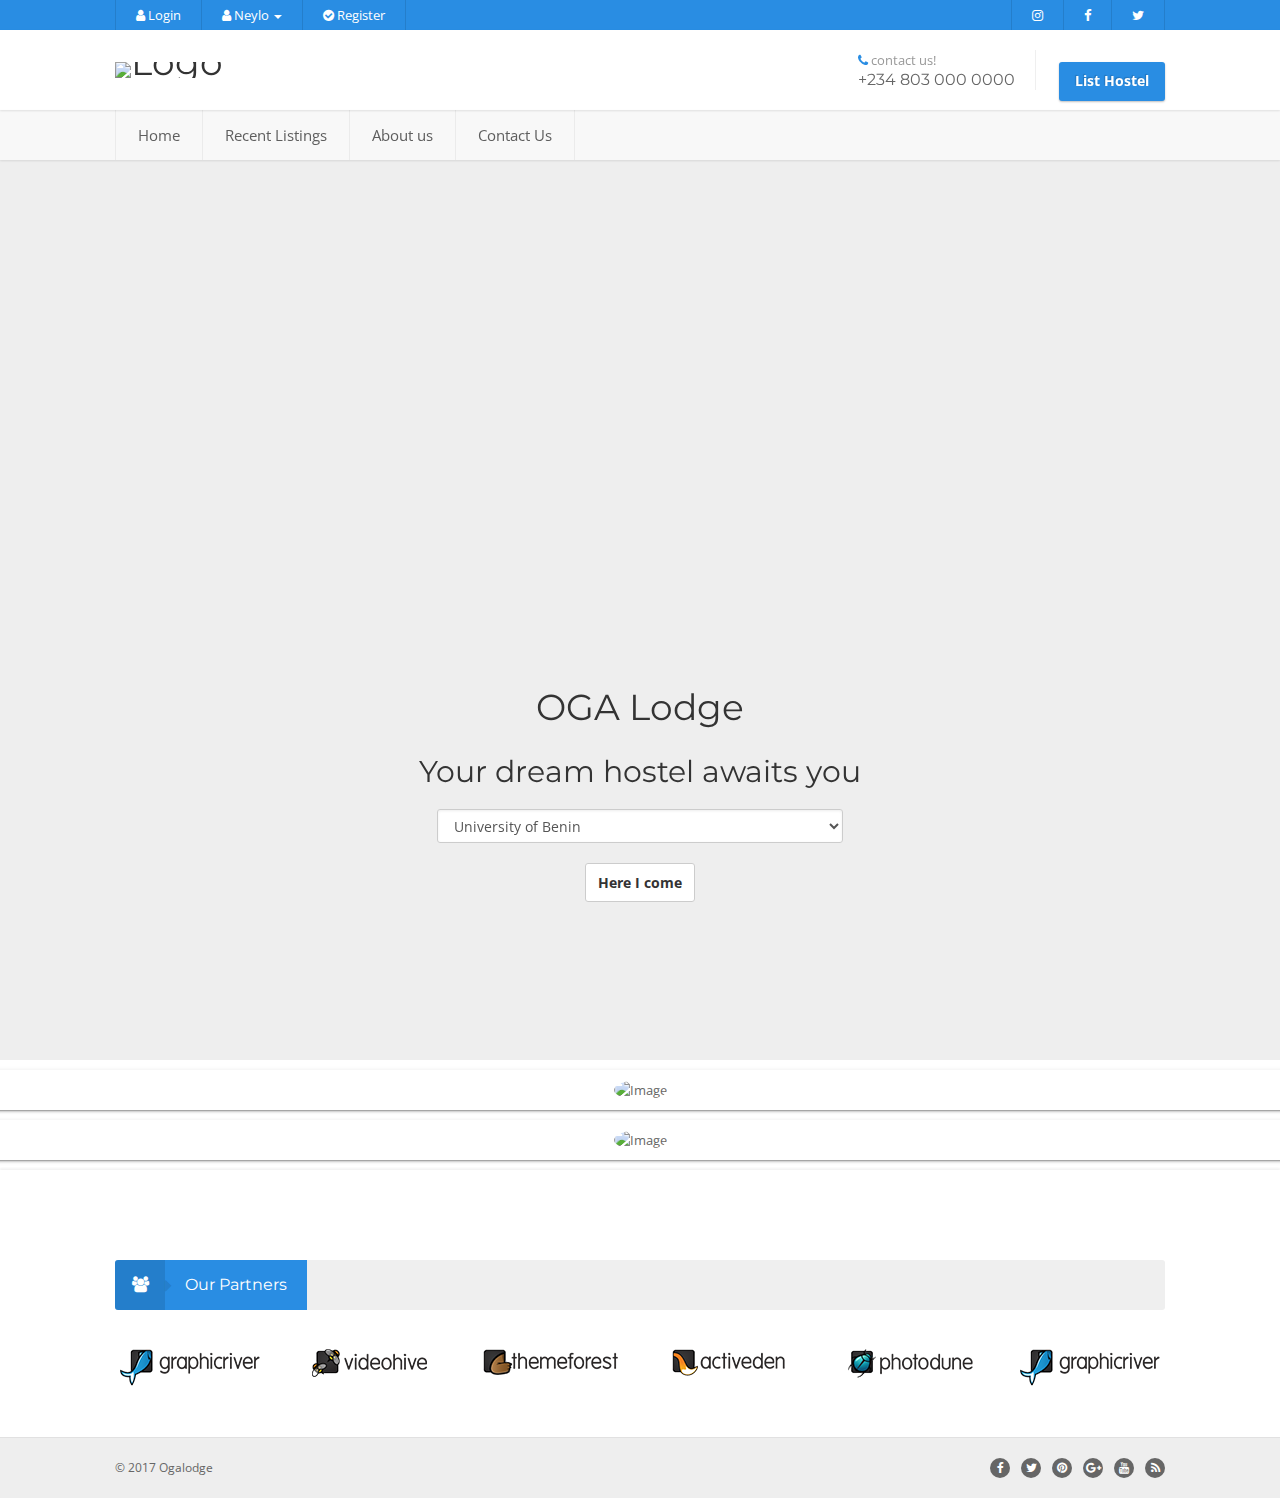
==== home.html @ 39e8afb2 "first commit, not complete pages" ====
<!DOCTYPE HTML>
<html class="no-js">

<head>
    <!-- Basic Page Needs
    ================================================== -->
    <meta http-equiv="Content-Type" content="text/html; charset=utf-8">
    <title>OgaLodge - a life of comfort awaits you</title>
    <meta name="description" content="ogalodge">
    <meta name="keywords" content="hostel,rent, accommodation,house,real estate">
    <meta name="author" content="Afrivelle technologies www.afrivelle.com">
    <!-- Mobile Specific Metas
    ================================================== -->
    <meta name="viewport" content="width=device-width, user-scalable=no, initial-scale=1.0, minimum-scale=1.0, maximum-scale=1.0">
    <meta name="format-detection" content="telephone=no">
    <!-- CSS
    ================================================== -->
    <link href="css/bootstrap.css" rel="stylesheet" type="text/css">
    <link href="css/style.css" rel="stylesheet" type="text/css">
    <link href="plugins/prettyphoto/css/prettyPhoto.css" rel="stylesheet" type="text/css">
    <link href="plugins/owl-carousel/css/owl.carousel.css" rel="stylesheet" type="text/css">
    <link href="plugins/owl-carousel/css/owl.theme.css" rel="stylesheet" type="text/css">
    <!--[if lte IE 9]><link rel="stylesheet" type="text/css" href="css/ie.css" media="screen" /><![endif]-->
    <!-- Color Style -->
    <link href="css/maincolor.css" rel="stylesheet" type="text/css">
    <!-- SCRIPTS
    ================================================== -->
    <script src="js/modernizr.js"></script>
    <!-- Modernizr -->
</head>

<body class="home">
    <!--[if lt IE 7]>
	<p class="chromeframe">You are using an outdated browser. <a href="http://browsehappy.com/">Upgrade your browser today</a> or <a href="http://www.google.com/chromeframe/?redirect=true">install Google Chrome Frame</a> to better experience this site.</p>
<![endif]-->
    <div class="body">
        <!-- Start Site Header -->
        <header class="site-header">
            <div class="top-header hidden-xs">
                <div class="container">
                    <div class="row">
                        <div class="col-md-4 col-sm-6">
                            <ul class="horiz-nav pull-left">
                                <li class="">
                                    <a data-toggle="modal" href="#login"> <i class="fa fa-user"></i> Login</a>
                                </li>
                                <li class="dropdown"><a data-toggle="dropdown"><i class="fa fa-user"></i> Neylo <b class="caret"></b></a>
                                    <ul class="dropdown-menu">
                                        <li><a href="my-properties.html">My Hostels</a></li>
                                        <li><a href="submit.html">Add a Hostel</a></li>
                                        <li><a href="edit-agent-profile.html">My Profile</a></li>
                                    </ul>
                                </li>
                                <li><a data-toggle="modal" href="#signup"><i class="fa fa-check-circle"></i> Register</a></li>
                            </ul>
                        </div>
                        <div class="col-md-8 col-sm-6">
                            <ul class="horiz-nav pull-right">
                                <li><a href="#" target="_blank"><i class="fa fa-instagram"></i></a></li>
                                <li><a href="#" target="_blank"><i class="fa fa-facebook"></i></a></li>
                                <li><a href="#" target="_blank"><i class="fa fa-twitter"></i></a></li>
                            </ul>
                        </div>
                    </div>
                </div>
            </div>
            <div class="middle-header">
                <div class="container">
                    <div class="row">
                        <div class="col-md-4 col-sm-8 col-xs-8">
                            <h1 class="logo">
                                <a href="index.html"><img src="images/ovielogo.jpg" height="12px" width="141" alt="Logo"></a>
                            </h1>
                        </div>
                        <div class="col-md-8 col-sm-4 col-xs-4">
                            <div class="contact-info-blocks hidden-sm hidden-xs">
                                <div>
                                    <i class="fa fa-phone"></i> contact us!
                                    <span>+234 803 000 0000</span>
                                </div>
                                <div>
                                    <button type="button" class="btn btn-lg btn-primary">List Hostel</button>
                                </div>

                            </div>
                            <a href="#" class="visible-sm visible-xs menu-toggle"><i class="fa fa-bars"></i></a>
                        </div>
                    </div>
                </div>
            </div>
            <div class="main-menu-wrapper">
                <div class="container">
                    <div class="row">
                        <div class="col-md-12">
                            <nav class="navigation">
                                <ul class="sf-menu">

                                    <li><a href="#">Home</a></li>
                                    <li><a href="all-hostel.html">Recent Listings</a></li>
                                    <li><a href="#">About us</a></li>
                                    <li><a href="#">Contact Us</a></li>
                                </ul>
                            </nav>
                        </div>
                    </div>
                </div>
            </div>
        </header>
        <!-- End Site Header -->
        <!-- Site Showcase -->
        <div class="site-showcase">
            <div class="slider-mask overlay-transparent"></div>
            <!-- Start Hero Slider -->
            <div class="hero-slider flexslider clearfix" data-autoplay="yes" data-pagination="no" data-arrows="yes" data-style="fade" data-pause="yes">
                <ul class="slides">
                    <li class=" parallax" style="background-image:url(https://picsum.photos/1200/500/?random);">
                    </li>
                    <li class="parallax" style="background-image:url(https://picsum.photos/1200/500?image=979);">

                    </li>
                    <li class="parallax" style="background-image:url(https://picsum.photos/1200/500/?image=1005);">

                    </li>
                    <li class="parallax" style="background-image:url(https://picsum.photos/1200/500/?image=998);">

                    </li>
                </ul>
            </div>
            <!-- End Hero Slider -->
            <!-- Site Search Module -->

        </div>
        <div class="site-showcase">
            <div class="slider-mask overlay-transparent"></div>
            <!-- Start Hero Slider -->
            <div class="hero-slider flexslider clearfix" data-autoplay="yes" data-pagination="no" data-arrows="yes" data-style="fade" data-pause="yes">
                <ul class="slides">
                    <li class=" parallax" style="background-image:url(https://picsum.photos/1200/500/?image=990);">

                        <div class="onimage">
                            <div class="">
                                <h1>OGA Lodge</h1>
                                <h2>Your dream hostel awaits you</h2>
                                <div class="row">
                                    <div class="col-md-offset-4 col-md-4">
                                        <select name="" id="" class="form-control" required="required">
                                            <option value="">University of Benin</option>
                                        </select>
                                        <button type="button" class="btn btn-default">Here I come</button>
                                    </div>
                                </div>
                            </div>
                        </div>
                    </li>

                </ul>
            </div>

            <div>


                <style>
                    
                    .image-container {
  
  display: flex;
  justify-content: center;
  margin: 10px;
  padding: 10px;
  /* Material design properties */
  background: #fff;
  box-shadow: 0 2px 2px 0 rgba(0, 0, 0, 0.14), 0 3px 1px -2px rgba(0, 0, 0, 0.2), 0 1px 5px 0 rgba(0, 0, 0, 0.12);
}


                    </style>


                <div class="row">
                    <div class="com-md-12" >
                        
                                <div class=" image-container">
                                        <img src="https://picsum.photos/300" class="img-responsive img-circle" alt="Image">
                                </div>
                                <div class=" image-container">
                                        <img src="https://picsum.photos/300" class="img-responsive img-circle" alt="Image">
                                </div>
                                
                       
                        
                            
                            
                    </div>
                </div> 

            </div>

        </div>
        <!-- Start Content -->
        <div class="main" role="main">
            <div id="content" class="content full">

                
                <div class="spacer-40"></div>
                
                <div class="container">
                    <div class="block-heading">
                        <h4><span class="heading-icon"><i class="fa fa-group"></i></span>Our Partners</h4>

                    </div>
                    <div class="row">
                        <ul class="owl-carousel" id="clients-slider" data-columns="6" data-autoplay="yes" data-pagination="no" data-arrows="no" data-single-item="no" data-items-desktop="6" data-items-desktop-small="4" data-items-mobile="2" data-items-tablet="4">
                            <li class="item">
                                <a href="#"><img src="images/partner-1.png" alt=""></a>
                            </li>
                            <li class="item">
                                <a href="#"><img src="images/partner-2.png" alt=""></a>
                            </li>
                            <li class="item">
                                <a href="#"><img src="images/partner-3.png" alt=""></a>
                            </li>
                            <li class="item">
                                <a href="#"><img src="images/partner-4.png" alt=""></a>
                            </li>
                            <li class="item">
                                <a href="#"><img src="images/partner-5.png" alt=""></a>
                            </li>
                            <li class="item">
                                <a href="#"><img src="images/partner-1.png" alt=""></a>
                            </li>
                            <li class="item">
                                <a href="#"><img src="images/partner-2.png" alt=""></a>
                            </li>
                            <li class="item">
                                <a href="#"><img src="images/partner-3.png" alt=""></a>
                            </li>
                            <li class="item">
                                <a href="#"><img src="images/partner-4.png" alt=""></a>
                            </li>
                            <li class="item">
                                <a href="#"><img src="images/partner-5.png" alt=""></a>
                            </li>
                        </ul>
                    </div>
                </div>
            </div>
        </div>

        <style>
            .modal-setup {
                margin-top: 15%;
            }
            
            @media screen and (min-width: 768px) {
                .custom-class {
                    width: 30%;
                    /* either % (e.g. 60%) or px (400px) */
                }
            }
        </style>

        <div class="modal fade modal-setup" id="login">
            <div class="modal-dialog custom-class">
                <div class="modal-content">
                    <div class="modal-header">
                        <button type="button" class="close" data-dismiss="modal" aria-hidden="true">&times;</button>
                        <h4 class="modal-title text-center">Login</h4>
                    </div>
                    <div class="modal-body">
                        <form>
                            <div class="input-group">
                                <span class="input-group-addon"><i class="fa fa-user"></i></span>
                                <input type="email" class="form-control" placeholder="Email">
                            </div>
                            <br>
                            <div class="input-group">
                                <span class="input-group-addon"><i class="fa fa-lock"></i></span>
                                <input type="password" class="form-control" placeholder="Password">
                            </div>
                            <br>
                            <button type="submit" class="btn btn-primary form-control">Login Now</button>
                        </form>
                    </div>

                </div>
            </div>
        </div>

        <div class="modal fade modal-setup" id="signup">
            <div class="modal-dialog custom-class">
                <div class="modal-content">
                    <div class="modal-header">
                        <button type="button" class="close" data-dismiss="modal" aria-hidden="true">&times;</button>
                        <h4 class="modal-title text-center">Register</h4>
                    </div>
                    <div class="modal-body">
                        <form>
                            <div class="input-group">
                                <span class="input-group-addon"><i class="fa fa-user"></i></span>
                                <input type="text" class="form-control" placeholder="Full Name">
                            </div>
                            <br>
                            <div class="input-group">
                                <span class="input-group-addon"><i class="fa fa-mail-forward"></i></span>
                                <input type="email" class="form-control" placeholder="Email">
                            </div>
                            <br>
                            <div class="input-group">
                                <span class="input-group-addon"><i class="fa fa-phone"></i></span>
                                <input type="number" class="form-control" placeholder="Phone number">
                            </div>
                            <br>
                            <div class="input-group">
                                <span class="input-group-addon"><i class="fa fa-lock"></i></span>
                                <input type="password" class="form-control" placeholder="Password">
                            </div>
                            <br>
                            <button type="submit" class="btn btn-primary form-control">Register</button>
                        </form>
                    </div>

                </div>
            </div>
        </div>
        <footer class="site-footer-bottom">
            <div class="container">
                <div class="row">
                    <div class="copyrights-col-left col-md-6 col-sm-6">
                        <p>&copy; 2017 Ogalodge</p>
                    </div>
                    <div class="copyrights-col-right col-md-6 col-sm-6">
                        <div class="social-icons">
                            <a href="https://www.facebook.com/" target="_blank"><i class="fa fa-facebook"></i></a>
                            <a href="https://twitter.com/" target="_blank"><i class="fa fa-twitter"></i></a>
                            <a href="http://www.pinterest.com/" target="_blank"><i class="fa fa-pinterest"></i></a>
                            <a href="https://plus.google.com/" target="_blank"><i class="fa fa-google-plus"></i></a>
                            <a href="http://www.pinterest.com/" target="_blank"><i class="fa fa-youtube"></i></a>
                            <a href="#"><i class="fa fa-rss"></i></a>
                        </div>
                    </div>
                </div>
            </div>
        </footer>
        <!-- End Site Footer -->
        <a id="back-to-top"><i class="fa fa-angle-double-up"></i></a>
    </div>
    <script src="js/jquery-2.0.0.min.js"></script>
    <!-- Jquery Library Call -->
    <script src="plugins/prettyphoto/js/prettyphoto.js"></script>
    <!-- PrettyPhoto Plugin -->
    <script src="plugins/owl-carousel/js/owl.carousel.min.js"></script>
    <!-- Owl Carousel -->
    <script src="plugins/flexslider/js/jquery.flexslider.js"></script>
    <!-- FlexSlider -->
    <script src="js/helper-plugins.js"></script>
    <!-- Plugins -->
    <script src="js/bootstrap.js"></script>
    <!-- UI -->
    <script src="js/waypoints.js"></script>
    <!-- Waypoints -->
    <script src="js/init.js"></script>
    <!-- All Scripts -->
    <!--[if lte IE 9]><script src="js/script_ie.js"></script><![endif]-->
</body>

</html>
---- css/style.css ----
/* Stylesheets and Google fonts import */
@import url("font/css/font-awesome.css");
@import url("animations.css");
@import url(http://fonts.googleapis.com/css?family=Open+Sans:400,400italic,700,700italic);
@import url(http://fonts.googleapis.com/css?family=Montserrat:400,700);
/*  CSS definations for Real Spaces  */

/*-------------------------------------------------------------------------------------------*/
/* 0. RESET */
/*-------------------------------------------------------------------------------------------*/
html, body, div, span, applet, object, iframe, h1, h2, h3, h4, h5, h6, p, blockquote, pre, a, abbr, acronym, address, big, cite, code, del, dfn, em, img, ins, kbd, q, s, samp, small, strike, strong, sub, sup, tt, var, b, u, i, center, dl, dt, dd, ol, ul, li, fieldset, form, label, legend, table, caption, tbody, tfoot, thead, tr, th, td, article, aside, canvas, details, embed, figure, figcaption, footer, header, hgroup, menu, nav, output, ruby, section, summary, time, mark, audio, video {
	margin: 0;
	padding: 0;
	border: 0;
	font: inherit;
	font-size: 100%;
}
/* HTML5 display-role reset for older browsers */
article, aside, details, figcaption, figure, footer, header, hgroup, menu, nav, section {
	display: block;
}
body {
	line-height: 1;
}
ol, ul {
	list-style: none;
}
blockquote, q {
	quotes: none;
}
blockquote:before, blockquote:after, q:before, q:after {
	content: '';
	content: none;
}
table {
	border-spacing: 0;
	border-collapse: collapse;
}
* {
    -webkit-box-sizing: border-box;
    -moz-box-sizing: border-box;
    box-sizing: border-box;
	outline:none;
}
iframe{
	border:0;
}

/* ==================================================
   Basic Styles
================================================== */

html, body {
	height: 100%;
}

html, hmtl a{
	width:100%;
	font-size: 100%; 
	-webkit-text-size-adjust: 100%; 
	-ms-text-size-adjust: 100%;
}
a{
	color:#5e5e5e;
	text-decoration: underline;
	cursor: pointer;
	
	-webkit-transition: color 0.1s linear 0s;	
	   -moz-transition: color 0.1s linear 0s;
		 -o-transition: color 0.1s linear 0s;
		    transition: color 0.1s linear 0s;
}
a:hover{
	text-decoration:none;
}
a:hover,
a:active,
a:focus{
	outline: 0;
	color:#666666;
}
a img {
	border: none;
}
a > img {
	vertical-align: middle;	
}
.gray-bg{
	background:#bababa;
}
.gray-text{
	color:#bababa;
}
.lgray-bg{
	background:#f8f8f8;
}
.dgray-bg{
	background:#333333;
}
img {
	max-width: 100%;	
}
img, object, embed, audio, video {
	max-width: 100%;
}
img {
	height: auto;
}
strong, .strong {
  	font-weight: 700;
}
p {
	margin: 0 0 20px;
}
i, em, .italic{
	font-style:italic;
}
.uppercase{
	text-transform:uppercase;
}
.align-left{
	float:left;
	margin:0 25px 0 0px!important;
}
.align-right{
	float:right;
	margin:0 0 0 25px!important;
}
.text-align-left {
	text-align: left;
}
.text-align-center {
	text-align: center;
}
.text-align-right {
	text-align: right;	
}
.color-text {
    color: #ffffff;
}
.through{
	text-decoration:line-through;
}
.border-radius{
	-webkit-border-radius:100%;
	-moz-border-radius:100%;
	border-radius:100%;
}

/* ==================================================
   Typography
================================================== */

h1,
h2,
h3,
h4,
h5,
h6{
	margin:0 0 15px 0;
	color:#333333;
	font-weight:400;
	line-height:1.5em;
	font-family: 'Montserrat', sans-serif;
}
h1{
	font-size:36px;
}
h2{
	font-size:30px;
}
h3{
	font-size:24px;
}
h4{
	font-size:16px;
}
h5{
	font-size:16px;
	font-weight:700;
}
h6{
	font-size:12px;
}
h1.short, h2.short, h3.short, h4.short, h5.short, h6.short, p.short{
	margin-bottom:5px;
}
h1.spaced, h2.spaced, h3.spaced, h4.spaced, h5.spaced, h6.spaced {
    margin-top: 22px;
}
h1 a, h2 a, h3 a, h4 a, h5 a, h6 a{
	color:#333333;
	text-decoration:none;
}
.huge{
	font-size:10em;
}
blockquote{
	margin:30px 0;
	padding:0 0 0 30px;
	border-left:3px solid;
}
blockquote p{
	margin-bottom:0;
	white-space:normal;
	font-style:italic;
	font-size:20px;
	font-family: Georgia, serif;
}
blockquote cite{
	color:#ffffff;
}
blockquote cite:before{
	content:"- ";
}
p{
	font-size:13px;
	line-height:20px;
	margin:0 0 15px 0;
}
p.md{
	font-size:16px;
	line-height:22px;
}
p.lg{
	font-size:30px;
	line-height:1.2em;
}
.big{
	font-size:200%;
	line-height:1.5em;
}
.thin{
	font-weight:300;
}
p.drop-caps:first-child:first-letter {
    float: left;
    margin-top: 5px;
    margin-right: 5px;
    padding: 4px;
    font-size: 75px;
	font-family:Georgia, serif;
    line-height: 60px;
}
p.drop-caps.secondary:first-child:first-letter {
    margin-right: 10px;
    padding: 6px 12px;
    border-radius: 4px;
    color: rgb(255, 255, 255);
}
hr{
	display:block;
	clear:both;
	margin-top:20px;
	margin-bottom:20px;
	width:100%;
	height:1px;
	border:0;
	background:#eee;
}
hr.fw{
	display:block;
	clear:both;
	margin-top:0;
	margin-bottom:50px;
	width:100%;
	height:1px;
	border:0;
	background:#eee;
}
hr.sm{
	display:inline-block;
	margin:15px 0;
	width:40px;
	height:2px;
	border:0;
	background:#eee;
}
ul.checks, ul.angles, ul.carets, ul.chevrons{
	margin-bottom:15px;
}
ul.checks > li, ul.angles > li, ul.carets > li, ul.chevrons > li{
	margin:10px 0;
}
ul.checks > li > i, ul.angles > li > i, ul.carets > li > i, ul.chevrons > li > i{
	margin-right:2px;
}
ul.inline{
	margin:10px 0;
}
ul.inline > li{
	display:inline-block;
	margin-right:10px;
}
ul.inline > li i.fa{
	margin-right:2px;
}
ul.nav-list-primary > li a{
	display:block;
	padding:8px;
	border-bottom:1px solid #efefef;
	color:#666666;
	text-decoration:none;
}
ul.nav-list-primary > li a:hover{
	text-decoration:none;
}
ul.unordered{
	margin:10px 0 10px 20px;
	list-style-type:disc;
}
ol{
	margin:10px 0 10px 30px;
	list-style-type: decimal;
}
ul.unordered ul, ol ul{
	margin:10px 0 10px 20px;
}
ul.unordered ul{
	list-style-type:circle;
}
dl{
	margin:10px 0;
}
dl dt{
	font-weight:700;
}
address.ico i{
	display:inline-block;
	float: left;
	clear:both;
	padding-top: 3px;
}
address.ico p{
	margin:0;
	padding-bottom:10px;
}
address.ico span{
	display:inline-block;
	padding-left:20px;
}
.cursive{
	font-family: Georgia, serif;
	font-style:italic;
	text-transform:none;
	font-weight:400;
	letter-spacing:0;
}
label {
  display: inline-block;
  margin-bottom: 5px;
  font-weight: bold;
}
.form-control{
	margin-bottom:20px;
}

/* ==================================================
   Margin Bottom Sets
================================================== */

.margin-0{
	margin-bottom:0 !important;
}

.margin-10{
	margin-bottom:10px !important;
}

.margin-15{
	margin-bottom:15px !important;
}

.margin-20{
	margin-bottom:20px !important;
}

.margin-30{
	margin-bottom:30px !important;
}

.margin-40{
	margin-bottom:40px !important;
}

.margin-50{
	margin-bottom:50px !important;
}

.margin-60{
	margin-bottom:60px !important;
}

.margin-70{
	margin-bottom:70px !important;
}

.margin-80{
	margin-bottom:80px !important;
}
.push-top{
	margin-top:35px;
}

/* ==================================================
   Padding Sets
================================================== */
.padding-b0{
	padding-bottom:0!important;
}
.padding-tb20{
	padding-top:20px;
	padding-bottom:20px;
}
.padding-tb30{
	padding-top:30px;
	padding-bottom:30px;
}
.padding-tb45{
	padding-top:45px;
	padding-bottom:45px;
}
.padding-tb75{
	padding-top:75px;
	padding-bottom:75px;
}
.padding-tb100{
	padding-top:100px;
	padding-bottom:100px;
}
.padding-tb125{
	padding-top:125px;
	padding-bottom:125px;
}
.padding-as25{
	padding:25px;
}
/* ==================================================
   Spacers
================================================== */
.spacer-20{
	height:30px;
	clear:both;
	width:100%;
}
.spacer-30{
	height:30px;
	clear:both;
	width:100%;
}
.spacer-40{
	height:40px;
	clear:both;
	width:100%;
}
.spacer-50{
	height:50px;
	clear:both;
	width:100%;
}
.spacer-75{
	height:75px;
	clear:both;
	width:100%;
}
.spacer-100{
	height:100px;
	clear:both;
	width:100%;
}

/* ----------------------------------------------------------------------------------------- */
/* Multi purpose classes */
/* ----------------------------------------------------------------------------------------- */
.overlay-transparent{
	background:rgba(0,0,0,.6);
}
.btn{
	border-width: 0;
	text-shadow: -1px -1px 1px rgba(0, 0, 0, 0.18);
	box-shadow: 0px 1px 2px rgba(0, 0, 0, 0.25);
  	text-decoration:none;
	-webkit-transition:all 0.3s ease 0.2s;
	-moz-transition:all 0.3s ease 0.2s;
	-ms-transition:all 0.3s ease 0.2s;
	-o-transition:all 0.3s ease 0.2s;
	transition:all 0.3s ease 0.1s;
	-webkit-border-radius:3px;
	-moz-border-radius:3px;
	border-radius:3px;
}
.btn-default{
	border-width:1px;
	box-shadow:none;
	text-shadow:none;
}
.btn:hover, .btn:active, .btn:focus{
  opacity:.9
}
.social-icons a{
	margin:0 8px;
	text-decoration:none;
}
.next-prev-nav{
	display:inline-block;
}
.next-prev-nav a{
	display:inline-block;
	width:20px;
	height:20px;
	color:#fff;
	text-align:center;
	line-height:20px;
	text-decoration:none;
}
.next-prev-nav a:hover{
	color:#fff;
}
.meta-data{
	display:block;
	margin-bottom:10px;
	font-size:12px;
	font-style:italic;
	color:#999999;
	padding:0!important;
	border-bottom-width:3px!important;
	-webkit-border-radius:3px;
	border-radius:3px;
}
.meta-data a{
	color:#666666;
}
.meta-data a i{
	color:#999999;
}
.meta-data a:hover{
	text-decoration:none;
}
.meta-data > span{
	display:inline-block;
	padding:10px 20px;
	border-right:1px solid #efefef;
}
.meta-data i{
	margin-right:4px;
}
.meta-data > span:last-child{
	border-right:0;
}
.isotope, .isotope .isotope-item {
	-webkit-transition-duration: 0.8s;
	-moz-transition-duration: 0.8s;
	-ms-transition-duration: 0.8s;
	-o-transition-duration: 0.8s;
	transition-duration: 0.8s;
}
.isotope {
	-webkit-transition-property: height, width;
	-moz-transition-property: height, width;
	-ms-transition-property: height, width;
	-o-transition-property: height, width;
	transition-property: height, width;
}
.isotope .isotope-item {
	-webkit-transition-property: -webkit-transform, opacity;
	-moz-transition-property: -moz-transform, opacity;
	-ms-transition-property: -ms-transform, opacity;
	-o-transition-property: -o-transform, opacity;
	transition-property: transform, opacity;
}
.isotope.no-transition, .isotope.no-transition .isotope-item, .isotope .isotope-item.no-transition {
	-webkit-transition-duration: 0s;
	-moz-transition-duration: 0s;
	-ms-transition-duration: 0s;
	-o-transition-duration: 0s;
	transition-duration: 0s;
}
.media-box{
	position:relative;
	display:block;
	max-width:100%;
}
.media-box .zoom, .media-box .expand{
	position:absolute;
	width:100%;
	height:100%;
	text-align:center;
	color:#ffffff!important;
	font-size:1.5em;
	z-index:999;
	left:0;
	top:0;
	margin:0;
	background-color:rgba(0,0,0,.5);
	opacity:0;
	-webkit-transition:all 0.3s ease 0.2s;
	-moz-transition:all 0.3s ease 0.2s;
	-ms-transition:all 0.3s ease 0.2s;
	-o-transition:all 0.3s ease 0.2s;
	transition:all 0.3s ease 0.1s;
}
.img-thumbnail img:hover, .img-thumbnail:hover{
	opacity:.9
}
.media-box:hover .zoom, .media-box:hover .expand{
	opacity:1;
	-webkit-transition: opacity .3s .2s;
	-moz-transition: opacity .3s .2s;
	-ms-transition: opacity .3s .2s;
	-o-transition: opacity .3s .2s;
	transition: opacity .3s .2s;
}
.selectpicker{
	font-weight:400;
	padding-top:5px;
	padding-bottom:5px;
}
.input-lg .selectpicker{
	padding-top:12px;
	padding-bottom:11px;
}
.bootstrap-select.form-control{
	margin-bottom:20px!important;
}
.bootstrap-select.margin-0{
	margin-bottom:0px!important;
}

/*-------------------------------------------------------------------------------------------*/
/* SITE STRUCTURE & APPEARANCE */
/*-------------------------------------------------------------------------------------------*/
body{
	background-color:#ffffff;
	color:#666666;
	font-size:13px;
	font-weight:400;
	font-family: 'Open Sans', sans-serif;
	line-height:20px;
	background-attachment:fixed;
}
body.boxed .body{
	position:relative;
	margin:25px auto;
	max-width:1080px;
	width:100%;
	height:auto;
	background-color:#ffffff;
	-webkit-box-shadow:0 0 2px rgba(0,0,0,.2);
	-moz-box-shadow:0 0 2px rgba(0,0,0,.2);
	box-shadow:0 0 2px rgba(0,0,0,.2);
}
@media (min-width: 1200px) {
body.boxed .body .site-header, body.boxed .body .main-menu-wrapper{
	max-width:100%;
	width:1080px;
}
}
.site-header{
	width:100%;
}
.top-header{
	height:30px;
}
.middle-header{
	height:80px;
	position:relative;
	z-index:8;
	-webkit-box-shadow:0 1px 2px rgba(0,0,0,.1);
	-moz-box-shadow:0 1px 2px rgba(0,0,0,.1);
	box-shadow:0 1px 2px rgba(0,0,0,.1);
}
.site-header h1.logo{
	position:relative;
	z-index:1300;
	display: table;
	margin:0;
	padding: 15px 0 0;
	height:65px;
	vertical-align: middle;
	line-height: 0;
}
.logo a{
	display:table-cell;
    vertical-align:middle;
	text-decoration:none;
}
.horiz-nav > li{
	float:left;
}
.horiz-nav > li > a{
	display:inline-block;
	padding:0 20px;
	line-height:30px;
	text-decoration:none;
	border-right:1px solid rgba(0,0,0,.1);
	color: #fff;
}
.horiz-nav > li > a:hover{
	background:rgba(0,0,0,.05)
}
.horiz-nav > li:first-child > a{
	border-left:1px solid rgba(0,0,0,.1);
}
.horiz-nav a{
	text-decoration:none;
}
.boxed .horiz-nav.pull-left li:first-child a{
	border-left:0;
}
.boxed .horiz-nav.pull-right li:last-child a{
	border-right:0;
}
.contact-info-blocks{
	text-align:right;
}
.contact-info-blocks > div{
	display:inline-block;
	margin:20px 0 0 0;
	padding:0 20px;
	border-right:1px solid #efefef;
	color:#999;
	text-align:left;
}
.contact-info-blocks > div:last-child{
	border-right:0;
	padding-right:0;
}
.contact-info-blocks > div > span{
	display:block;
	font-family: 'Montserrat', sans-serif;
	font-size:16px;
	color:#666;
}
.site-header .menu-toggle{
	font-size:18px;
	margin:30px 10px 0 0;
	float:right;
}
.site-header .menu-toggle:focus{
	outline:0;
}
.main-menu-wrapper{
	display:block;
	position:relative;
	background:#fff;
	z-index:6;
	width:100%;
	-webkit-box-shadow:0 1px 2px rgba(0,0,0,.1);
	-moz-box-shadow:0 1px 2px rgba(0,0,0,.1);
	box-shadow:0 1px 2px rgba(0,0,0,.1);
	background:#f8f8f8;
}
.navigation{
	height:50px;
	text-align:center;
}
.navigation > ul > li{
	float:left;
	font-size:15px;
	position:relative;
}
.navigation > ul > li i{
	font-size:11px;
	margin-left:5px;
}
.navigation > ul > li > a{
	padding:15px 22px;
	display:block;
	text-decoration:none;
	border-right:1px solid rgba(0,0,0,.05);
}
.navigation > ul > li:first-child > a{
	border-left:1px solid rgba(0,0,0,.05);
}
.navigation ul > li:hover > a, .navigation ul > li.current_menu_item > a{
	border-top-width:3px;
	border-top-style:solid;
	padding:12px 22px 15px 22px;
	background:#fff;
}
.navigation > ul > li ul{
	position:absolute;
	top:100%;
	left:0;
	z-index:999;
	display:none;
	min-width:100%;
	height:auto;
	background:#fff;
	text-align:left;
	box-shadow:0 2px 2px rgba(0,0,0,.3);
}
.navigation > ul > li > ul > li > ul > li:hover > ul a{
	background:#fff;
	border-bottom:1px solid #f8f7f3;
}
.navigation > ul > li > ul > li > ul > li > ul > li:hover > a{
	border-top:0!important;
	padding:10px 25px!important;
	color:#fff!important
}
.navigation > ul > li:hover ul{
	display:block;
}
.navigation > ul > li > ul li{
	line-height: normal;
	font-size:14px;
	position:relative;
}
.navigation > ul > li > ul li > a{
	display:block;
	padding:10px 25px;
	border-bottom:1px solid #f8f7f3;
	white-space:nowrap;
	text-decoration:none;
}
.navigation > ul > li > ul > li:hover > a, .navigation > ul > li > ul > li > ul > li:hover > a{
	text-decoration:none;
	padding:10px 25px;
	color:#ffffff;
	border-top:0;
}
.navigation > ul > li > ul li:last-child a{
	border-bottom:0;
}
.navigation > ul > li > ul li ul{
	left:100%!important;
	top:0;
	min-width: inherit;
	position:absolute;
	box-shadow:0 2px 2px rgba(0,0,0,.3);
}
.boxed .navigation > ul > li:first-child a{
	border-left:0;
}
.boxed .navigation > ul > li:last-child a{
	border-right:0;
}
.sticky-wrapper{
	max-height:50px;
}
.is-sticky .main-menu-wrapper{
	z-index:1000;
	min-height:50px;
	background-color:#ffffff;
	-webkit-box-shadow:0 1px 0 rgba(0,0,0,.1);
	-moz-box-shadow:0 1px 0 rgba(0,0,0,.1);
	box-shadow:0 1px 0 rgba(0,0,0,.1);
}
.is-sticky .navigation{
	background:none;
	-webkit-box-shadow:none;
	-moz-box-shadow:none;
	box-shadow:none;
}
/* Site Showcase */
.site-showcase{
	position:relative;
	z-index:4;
}
/* Hero Slider */
.flexslider {
	margin: 0;
	padding: 0;
	background:url(../images/loader.gif) no-repeat scroll center center;
}
.flexslider .slides > li {
	display: none;
	-webkit-backface-visibility: hidden;
}
.slides:after {
	content: ".";
	display: block;
	clear: both;
	visibility: hidden;
	line-height: 0;
	height: 0;
} 
html[xmlns] .slides {
	display: block;
} 
* html .slides {
	height: 1%;
}
.flexslider .slides {
	zoom: 1;
}  
.slider-mask{
	width:100%;
	height:450px;
	position:absolute;
	z-index:5;
	display:block;
	display:none;
}
.hero-slider{
	position:relative;
	top:0;
	left:0;
	z-index:2;
	height:450px;
	width:100%;
	overflow:hidden;
}
.hero-slider .flex-viewport{
	width:100%;
}
.hero-slider.flexslider > ul.slides{
	height:100%;
}
.hero-slider.flexslider ul.slides li{
	height:450px;
	width:100%;
	overflow:hidden;
	position:static;
	background-attachment:scroll!important
}

.onimage{
	
	margin:0 auto;
	margin-top:70px;
	text-align:center;
	padding-bottom: 80px;


	

}

.flex-caption{
	display:none;
	margin:0 auto;
	margin-top:110px;
	text-align:center;
	width:230px;
	background:#ffffff;
	border-top:3px solid rgba(0,0,0,.8);
	position:absolute;
	right:50%;
	margin-right:-500px;
	position:relative;
	-webkit-border-radius:3px;
	-moz-border-radius:3px;
	border-radius:3px;
}
.flex-caption strong.title{
	font-size:20px;
	display:block;
	font-weight:normal;
	padding:20px;
	padding-bottom:10px
}
.flex-caption strong.title em{
	font-style:italic;
	font-size:14px;
	font-weight:400;
	color:#999999;
}
.flex-caption .btn{
	-webkit-border-radius:0 0 3px 3px;
	-moz-border-radius:0 0 3px 3px;
	border-radius:0 0 3px 3px;
	margin-top:10px;
}
.flex-caption .fa-caret-down{
	color:#ffffff;
	position:absolute;
	left:-9px;
	top:0;
	font-size:30px;
}
.flex-caption .hero-agent-pic{
	border:3px solid #ffffff;
	border-radius:100%;
	width:80px;
	height:80px;
	position:absolute;
	left:-100px;
	top:-30px;
	z-index:2;
	-webkit-box-shadow:inset 0 0 8px rgba(0,0,0,.3), 0 0 3px rgba(0,0,0,.3);
	box-shadow:inset 0 0 8px rgba(0,0,0,.3), 0 0 3px rgba(0,0,0,.3);
}
.flex-caption .hero-agent-contact{
	position:absolute;
	left:-115px;
	top:20px;
	z-index:3;
	background:#f8f8f8;
	border:3px solid #ffffff;
	border-radius:100%;
	width:40px;
	height:40px;
	text-align:center;
	line-height:33px;
	-webkit-box-shadow:inset 0 0 1px rgba(0,0,0,.1), 0 0 3px rgba(0,0,0,.3);
	box-shadow:inset 0 0 1px rgba(0,0,0,.1), 0 0 3px rgba(0,0,0,.3);
}
.flex-caption .hero-agent-contact:hover{
	background:#efefef;
}
.flexslider .flex-control-nav{
	width:100%;
	text-align:center;
	position:absolute;
	z-index:111;
	left:0;
	bottom:10px;
	padding:0;
	margin:0;
}
.hero-slider.flexslider .flex-control-nav{
	bottom:-40px;
	-webkit-transition:all 0.3s ease 0.2s;
	-moz-transition:all 0.3s ease 0.2s;
	-ms-transition:all 0.3s ease 0.2s;
	-o-transition:all 0.3s ease 0.2s;
	transition:all 0.3s ease 0.1s;
}
.hero-slider.flexslider:hover .flex-control-nav{
	bottom:10px;
	-webkit-transition: bottom .3s .2s;
	-moz-transition: bottom .3s .2s;
	-ms-transition: bottom .3s .2s;
	-o-transition: bottom .3s .2s;
	transition: bottom .3s .2s;
}
.flexslider .flex-control-nav li{
	display:inline;
}
.flexslider .flex-control-nav a{
	width:25px;
	height:8px;
	background-color:#ffffff;
	display:inline-block;
	margin:0 6px;
	text-indent:-9999px;
	text-decoration:none;
}
.flexslider .flex-prev, .flexslider .flex-next{
	background:rgba(0,0,0,.6);
	color:#f8f7f3;
	display:block;
	margin-bottom:10px;
	position:absolute;
	top:50%;
	right:10px;
	font-size:14px;
	line-height:25px;
	width:25px;
	height:25px;
  	display: inline-block;
  	font-family: FontAwesome;
  	font-style: normal;
  	font-weight: normal;
  	-webkit-font-smoothing: antialiased;
  	-moz-osx-font-smoothing: grayscale;
  	text-decoration:none;
	display:none;
	text-align:center;
	border-radius:5px;
}
.flexslider .flex-prev{
	left:10px;
	right:auto;
}
.flexslider .flex-prev:before{
  content: "\f104";
}
.flexslider .flex-next:before{
  content: "\f105";
}
.hero-slider.flexslider .flex-prev, .hero-slider.flexslider .flex-next{
	width:40px;
	height:40px;
	right:-40px;
	-webkit-transition:all 0.3s ease 0.2s;
	-moz-transition:all 0.3s ease 0.2s;
	-ms-transition:all 0.3s ease 0.2s;
	-o-transition:all 0.3s ease 0.2s;
	transition:all 0.3s ease 0.1s;
	font-size:20px;
	line-height:40px;
	display:block;
	margin-top:-20px;
}
.flexslider:hover .flex-prev, .flexslider:hover .flex-next{
	display:block;
}
.hero-slider.flexslider .flex-prev{
	left:-40px;
}
.hero-slider.flexslider:hover .flex-prev{
	left:10px;
	-webkit-transition: left .3s .2s;
	-moz-transition: left .3s .2s;
	-ms-transition: left .3s .2s;
	-o-transition: left .3s .2s;
	transition: left .3s .2s;
}
.hero-slider.flexslider:hover .flex-next{
	right:10px;
	-webkit-transition: right .3s .2s;
	-moz-transition: right .3s .2s;
	-ms-transition: right .3s .2s;
	-o-transition: right .3s .2s;
	transition: right .3s .2s;
}
#gmap{
	height:550px;
	overflow:hidden;
  	position: relative;
}
#gmap.map-single-page{
	height:200px;
}
#gmap img {
  	max-width: none;
}
#gmap .map-property {
  	padding-bottom: 10px;
  	width: 310px;
}
#gmap .property-featured-image {
	margin-bottom:10px;
	margin-right:20px;
	float:left;
}
.site-search-module{
	position:absolute;
	z-index:8;
	height:190px;
	bottom:-107px;
	left:0;
	width: 100%;
}
.site-search-module-inside{
	padding:15px 15px 0;
	height:100px;
	background:#f8f8f8;
	border-top:3px solid rgba(0,0,0,.8);
	border-radius:15px 15px 0 0
}
.site-search-module-inside .btn{
	padding-top:14px;
	padding-bottom:12px;
}
.site-search-module-inside .selectpicker.btn{
	padding-top:12px;
}
#ads-trigger{
	display:inline-block;
	padding-top:11px;
	padding-bottom:11px;
}
.main{
	position:relative;
	background:#ffffff;
	-webkit-box-shadow:0 -2px 2px rgba(0,0,0,.05);
	-moz-box-shadow:0 -2px 2px rgba(0,0,0,.05);
	box-shadow:0 -2px 2px rgba(0,0,0,.05);
}
.home .main{
	z-index:5;
}
.content{
	padding:50px 0;
}
.featured-blocks{
	margin-bottom:10px;
}
.featured-block{
	position:relative;
	text-align:center;
}
.featured-block img{
	width:50%;
	display:inline-block;
	border-radius:100%;
	margin-bottom:10px;
}
.featured-block p{
	padding:0 10%;
	margin-bottom:0;
}
.property-block{
	border:1px solid #eee;
	-webkit-transition:all 0.3s ease 0.2s;
	-moz-transition:all 0.3s ease 0.2s;
	-ms-transition:all 0.3s ease 0.2s;
	-o-transition:all 0.3s ease 0.2s;
	transition:all 0.3s ease 0.1s;
	background:#ffffff;
}
.property-block:hover{
	-webkit-box-shadow: 0px 0px 12px rgba(0, 0, 0, 0.1);
	-moz-box-shadow: 0px 0px 12px rgba(0, 0, 0, 0.1);
	box-shadow: 0px 0px 12px rgba(0, 0, 0, 0.1);
}
.property-featured-image, .agent-featured-image{
	display:block;
	position:relative;
}
.property-featured-image img, .agent-featured-image img{
	min-width:100%;
}
.overlay{
	width:100%;
	height:100%;
	line-height:100%;
	position:absolute;
	left:0;
	top:0;
	color:#fff;
	font-size:24px;
	text-align:center;
	display:block;
	-webkit-transition:all 0.3s ease 0.2s;
	-moz-transition:all 0.3s ease 0.2s;
	-ms-transition:all 0.3s ease 0.2s;
	-o-transition:all 0.3s ease 0.2s;
	transition:all 0.3s ease 0.1s;
	opacity:0;
	background:rgba(0,0,0,.4);
}
.property-featured-image:hover .overlay, .agent-featured-image:hover .overlay{
	-webkit-transition: opacity .3s .2s;
	-moz-transition: opacity .3s .2s;
	-ms-transition: opacity .3s .2s;
	-o-transition: opacity .3s .2s;
	transition: opacity .3s .2s;
	opacity:1;
}
#featured-properties .overlay{
	line-height:160px!important;
}
.property-featured-image .images-count{
	position:absolute;
	bottom:0;
	right:0;
	z-index:9;
	color:#ffffff;
	background:rgba(0,0,0,.5);
	padding:5px 10px;
}
.property-featured-image .badges{
	position:absolute;
	z-index:0;
	left:10px;
	top:10px;
	-webkit-border-radius:100%;
	-moz-border-radius:100%;
	border-radius:100%;
	width:50px;
	height:50px;
	line-height:50px;
	text-align:center;
	background:#fff;
	font-weight:700;
}
.property-info, .agent-info{
	padding:15px;
	display:block;
	border-bottom:1px solid #efefef;
}
.property-amenities{
	background:#f8f8f8;
}
.property-amenities > span{
	display:block;
	width:25%;
	float:left;
	padding:4px 0 4px 0;
	text-align:center;
	font-size:11px;
	text-transform:uppercase;
	border-right:1px solid #efefef;
}
.property-amenities > span:last-child{
	border-right:none;
}
.property-amenities > span > strong{
	display:block;
	font-size:14px;
}
.property-info h4, .agent-info h4{
	margin-bottom:0;
}
.property-info .location{
	display:block;
	font-size:100%;
	padding:0 0 10px 0;
}
.price, .counts{
	display:inline-block;
	background:#298de3;
	color:#fff;
	-webkit-border-radius:3px;
	-moz-border-radius:3px;
	border-radius:3px;
	height:30px;
}
.price strong, .counts strong{
	background:rgba(0,0,0,.1);
	padding:0 7px;
	-webkit-border-radius:3px 0 0 3px;
	-moz-border-radius:3px 0 0 3px;
	border-radius:3px 0 0 3px;
	line-height:30px;
	height:30px;
	display: inline-block;
	font-weight:400;
}
.price span, .counts span{
	padding:0 7px;
	line-height:30px;
	height:30px;
	font-weight:700;
}
#latest-properties .property-block{
	margin-bottom:40px;
}
.block-heading-fw{
	background:#fff;
	padding:10px 0;
	-webkit-box-shadow:0 2px 0 rgba(0,0,0,.07);
	box-shadow:0 2px 0 rgba(0,0,0,.07);
}
.block-heading-fw h3{
	margin-bottom:0;
}
.block-heading-fw .btn-sm{
	margin-top:5px;
}
.sort-source a{
	text-decoration:none;
}
.block-heading{
	background:#efefef;
	-webkit-border-radius:3px;
	-moz-border-radius:3px;
	border-radius:3px;
	height:50px;
	margin-bottom:30px;
}
.block-heading h4{
	line-height:50px;
	color:#ffffff;
	display:inline-block;
	padding-right:20px;
	-webkit-border-radius:3px 0 0 3px;
	-moz-border-radius:3px 0 0 3px;
	border-radius:3px 0 0 3px;
}
.block-heading .heading-icon{
	background:rgba(0,0,0,.1);
	width:50px;
	text-align:center;
	margin-right:20px;
	display:inline-block;
	-webkit-border-radius:3px 0 0 3px;
	-moz-border-radius:3px 0 0 3px;
	border-radius:3px 0 0 3px;
	position:relative;
}
.block-heading .heading-icon .icon-design{
	color:rgba(0,0,0,.1);
	font-size:20px;
	position:absolute;
	right:-7px;
	top:16px;
}
.block-heading .btn-sm{
	margin:12px 17px 0 0 ;
}
.bottom-blocks h3{
	margin-bottom:30px;
}
.features-list li .icon{
	font-size:30px;
	line-height:40px;
	float:left;
	width:15%;
}
.features-list li .text{
	float:left;
	width:85%;
}
.features-list li .text h4{
	margin-bottom:5px;
}
.popular-agent .img-thumbnail{
	margin-bottom:15px;
}
.contact-info li{
	margin:5px 0;
	border-bottom:0!important;
	white-space:nowrap;
}
.contact-info li i{
	margin-right:7px;
}
.testimonials > li{
	border-bottom:0!important;
}
.testimonials > li > p{
	border:1px solid #efefef;
	background:#fff;
	padding:25px;
	position:relative;
}
.testimonials > li > p:before, .testimonials > li > p:after {
	content: "";
   	position: absolute;
   	width: 0;
   	height: 0;
   	border-style: solid;
   	border-color: transparent;
   	border-bottom: 0;
}
.testimonials > li > p:before {
  	bottom: -9px;
  	right: 31px;
	border-top-color: #efefef;
  	border-width: 10px;
}
.testimonials > li > p:after {
  	bottom: -8px;
  	right: 32px;
  	border-top-color: #fff;
  	border-width: 9px;
}
.testimonials > li .testimonial-sender{
	float:right;
	-webkit-border-radius:100%;
	-moz-border-radius:100%;
	border-radius:100%;
	width:80px;
	height:80px;
	border:3px solid #fff;
	-webkit-box-shadow:0 0 2px #efefef;
	box-shadow:0 0 2px #efefef;
}
.testimonials > li cite{
	display:block;
	margin-top:40px;
}
.testimonials > li cite a{
	text-decoration:none;
	color:#999;
}
.site-footer{
	background-color:#f8f8f8;
	padding:30px 0 0 0;
	box-shadow:inset 0 2px 2px rgba(0,0,0,.07);
}
.site-footer-bottom{
	background-color:#eee;
	border-top:1px solid #e1e1e1;
	padding:20px 0;
	font-size:12px;
}
.site-footer-bottom p{
	margin-bottom:0;
	font-size:12px;
}
.site-header .social-icons{
	margin-top:30px;
}
.site-footer-bottom .social-icons{
	text-align:right;
}
.site-footer-bottom .social-icons a{
	background:#666;
	color:#fff;
	border-radius:50%;
	width:20px;
	height:20px;
	text-align:center;
	display:inline-block;
	margin:0 0 0 8px;
	text-decoration:none;
}

.hostel{
	border:1px solid #eee;
	-webkit-transition:all 0.3s ease 0.2s;
	-moz-transition:all 0.3s ease 0.2s;
	-ms-transition:all 0.3s ease 0.2s;
	-o-transition:all 0.3s ease 0.2s;
	transition:all 0.3s ease 0.1s;
	background:#ffffff;
	margin-bottom:25px;
	padding-top:20px;
	padding-bottom:20px;
	padding-left:5px;
	padding-right:5px;
}

.hostel a {
	text-decoration: none;
	color: #298de3;
}

.hostel p{
	margin: 0px;
    padding: 0;
}

/* Property Listing */
.property-listing > ul > li, .agents-listing > ul > li{
	border:1px solid #eee;
	-webkit-transition:all 0.3s ease 0.2s;
	-moz-transition:all 0.3s ease 0.2s;
	-ms-transition:all 0.3s ease 0.2s;
	-o-transition:all 0.3s ease 0.2s;
	transition:all 0.3s ease 0.1s;
	background:#ffffff;
	margin-bottom:25px;
	padding-top:20px;
	padding-bottom:20px;
	padding-left:5px;
	padding-right:5px;
}
.property-listing > ul > li:hover, .agents-listing > ul > li:hover{
	-webkit-box-shadow: 0px 0px 12px rgba(0, 0, 0, 0.1);
	-moz-box-shadow: 0px 0px 12px rgba(0, 0, 0, 0.1);
	box-shadow: 0px 0px 12px rgba(0, 0, 0, 0.1);
}
.property-listing > ul > li:last-child, .agents-listing > ul > li:last-child{
	margin-bottom:0;
}
.property-listing .property-info, .agents-listing .agent-info{
	padding:0 0 10px 0;
	margin-top:-8px;
	border-bottom:0;
}
.property-listing .property-amenities{
	border-bottom:3px solid #efefef;
}
.property-listing .property-amenities strong{
	display:inline-block;
	margin-right:5px;
}
.agent-contacts li{
	display:inline-block;
	margin:5px 20px 0 0;
}
.property-listing .property-info .price, .agents-listing .agent-info .counts{
	float:right;
	margin-top:5px;
}

.property-grid > ul > li{
	margin-bottom:25px;
}
.toggle-view{
	margin:15px 20px 0 0;
}
.toggle-view a{
	margin-left:10px;
	color:#999;
	font-size:20px;
}
.toggle-view a.active{
	color:#666;
}
.pagination{
	margin-top:40px;
	margin-bottom:0;
}
.full-search-form{
	padding:15px;
	background:#efefef;
}
.full-search-form label{
	margin-top:0;
	padding-top:0;
	line-height:normal;
}
.page-header{
	margin:0;
	position:relative;
	padding:40px 0;
	border:0;
	background-color:#666;
}
.page-header h1{
	text-transform:uppercase;
	color:#ffffff;
	margin-bottom:0;
	line-height:1em;
}
.page-header p{
	color:#d8d6d1;
	margin:0;
}
.single-property .property-amenities{
	border-bottom:3px solid #efefef;
}
.single-property .property-amenities span{
	font-size:14px;
	width:20%
}
.single-property .property-amenities strong{
	display:inline-block;
	margin-right:5px;
}
.single-property h2.page-title{
	margin-bottom:10px;
}
.location{
	font-size:60%;
	color:#999;
	font-family: 'Open Sans', sans-serif!important;
	font-style:italic;
}
.location > i{
	opacity:.7;
}
.single-property .price{
	margin-bottom:22px;
	color:#fff;
}
.single-property .tabs{
	margin-bottom:0;
}
.touch .property-slider .flex-direction-nav{
	display:none;
}
.single-property .agent{
	padding:25px;
	margin-bottom:30px;
	background:#f8f8f8;
}
.property-slider{
	margin:25px 0 35px 0;
}
.property-slider #property-images{
	position:relative;
	text-align:center;
}
.property-slider #property-images img{
	width:100%;
	height:auto;
}
.property-slider #property-thumbs{
	position:relative;
	background:#efefef;
	padding:10px;
}
.property-slider #property-thumbs .flex-prev{
	left:20px;
	margin-top:-10px;
}
.property-slider #property-thumbs .flex-next{
	right:20px;
	margin-top:-10px;
}
.property-slider #property-thumbs .slides li{
	margin:0 8px;
}
.property-slider #property-thumbs img{
	cursor:pointer;
	opacity:.7;
}
.property-slider #property-thumbs .flex-active-slide img{
	opacity:1;
}
.single-agent .contact-details{
	margin:20px 0;
}
.single-agent .counts{
	margin-top:10px;
}
.single-agent h2{
	margin-bottom:30px;
}
.grid-holder{
	width: 105%;
	margin-left: -3%;
	float: left;
}
.grid-holder .grid-item{
	float: left;
}
.grid-item, .gallery-item{
	margin-bottom: 3%;
	border-bottom: medium none;
}
.grid-item-inner{
	-webkit-box-shadow: 0px 1px 2px rgba(0, 0, 0, 0.1);
	-moz-box-shadow: 0px 1px 2px rgba(0, 0, 0, 0.1);
	box-shadow: 0px 1px 2px rgba(0, 0, 0, 0.1);
	background:#ffffff;
}
.grid-holder .grid-item{
	margin-left: 3%;
}
.grid-holder.col-2 .grid-item{
	width:49%;
}
.grid-holder.col-3 .grid-item{
	width:29.63%;
}
.grid-holder.col-4 .grid-item{
	width:21%;
}
.grid-media{
	position:relative;
}
.grid-content{
	padding:15px 20px 1px 20px;
}
.grid-content .fa-external-link{
	margin-left:10px;
}
.events-grid .grid-item{
}
.grid-item h3{
	line-height:1em;
}
.post-title{
	margin-bottom:0;
	padding-bottom:6px;
}
.post-content{
	padding-top:20px;
}
.post-content .featured-image{
	margin-bottom:20px;
}
.single-post-header{
	margin-bottom:0;
}
.posts-archive .post{
	margin-bottom:40px;
	padding-bottom:25px;
	border-bottom:1px solid #efefef;
}
.posts-archive .post:last-child{
	margin-bottom:0;
}
.format-quote .grid-content p{
	font-size:24px;
	line-height:30px;
	font-style:italic;
}
.single-post-header .btn-toolbar{
	margin-top:8px;
}
.post-comments-count{
	margin-top:15px;
}
.timeline {
    list-style: none;
    padding: 20px 0 20px;
    position: relative;
}
.timeline:before {
	top: 0;
	bottom: 0;
	position: absolute;
	content: " ";
	width: 3px;
	background-color: #eee;
	left: 50%;
	margin-left: -1.5px;
}
.timeline > li {
	margin-bottom: 20px;
	position: relative;
}
.timeline > li:before,
.timeline > li:after {
	content: " ";
	display: table;
}
.timeline > li:after {
	clear: both;
}
.timeline > li:before,
.timeline > li:after {
	content: " ";
	display: table;
}
.timeline > li:after {
	clear: both;
}
.timeline > li > .timeline-panel {
	width: 46%;
	float: left;
	border: 1px solid #eee;
	border-radius: 5px;
	padding: 20px;
	padding-top:10px;
	position: relative;
	-webkit-box-shadow: 0 1px 6px rgba(0, 0, 0, 0.05);
	box-shadow: 0 1px 6px rgba(0, 0, 0, 0.05);
}
.timeline > li > .timeline-panel:before {
	position: absolute;
	top: 29px;
	right: -10px;
	display: inline-block;
	border-top: 10px solid transparent;
	border-left: 10px solid #eceae4;
	border-right: 0 solid #eceae4;
	border-bottom: 10px solid transparent;
	content: " ";
}
.timeline > li > .timeline-panel:after {
	position: absolute;
	top: 30px;
	right: -9px;
	display: inline-block;
	border-top: 9px solid transparent;
	border-left: 9px solid #fff;
	border-right: 0 solid #fff;
	border-bottom: 9px solid transparent;
	content: " ";
}
.timeline > li > .timeline-badge {
	color: #fff;
	width: 50px;
	height: 50px;
	padding-top:11px;
	font-size: 12px;
	line-height:12px;
	text-align: center;
	position: absolute;
	top: 16px;
	left: 50%;
	margin-left: -25px;
	background-color: #eee;
	z-index: 100;
	border-top-right-radius: 50%;
	border-top-left-radius: 50%;
	border-bottom-right-radius: 50%;
	border-bottom-left-radius: 50%;
}
.timeline > li > .timeline-badge span{
	font-size:14px;
	display:block;
	line-height:16px;
}
.timeline > li.timeline-inverted > .timeline-panel {
	float: right;
}
.timeline > li.timeline-inverted > .timeline-panel:before {
	border-left-width: 0;
	border-right-width: 10px;
	left: -10px;
	right: auto;
}
.timeline > li.timeline-inverted > .timeline-panel:after {
	border-left-width: 0;
	border-right-width: 9px;
	left: -9px;
	right: auto;
}
.timeline-title {
    margin-top: 0;
    color: inherit;
}
.timeline-title a{
	text-decoration:none;
}
.timeline-body > p:last-child,
.timeline-body > ul:last-child {
	margin-bottom:0;
}
.timeline-body > p + p {
	margin-top: 5px;
}
.error-404{
	text-align:center;
}
.error-404 h2{
	font-size:80px;
}
.image-placeholder{
	background:#eee;
	height:100px;
	line-height:100px;
	text-align:center;
	font-weight:700;
	margin-bottom:20px;
}

/* Widgets */
.widget{
	margin-bottom:40px;
}
.widget .widgettitle{
	border-bottom:1px solid #efefef;
	margin-bottom:25px;
	padding-bottom:5px;
	text-transform:uppercase;
	font-size:16px;
}
.widget ul > li{
	padding:0 0 12px 0;
	margin-bottom:12px;
	border-bottom:1px solid #efefef;
}
.widget a{
	text-decoration:none;
}
.widget .meta-data{
	margin-bottom:0;
}
.tag-cloud a{
	display:inline-block;
	margin-right:7px;
	margin-bottom:7px;
	padding:2px 8px;
	border:1px solid #eeeeee;
	-webkit-border-radius:3px;
	-moz-border-radius:3px;
	border-radius:3px;
	background:#f8f8f8;
	font-size:12px;
	text-decoration:none;
}
.tag-cloud a:hover{
	text-decoration:none;
}
.widget-recent-posts .post-image{
	width:30%;
	float:left;
	margin-right:5%;
}
.widget-recent-posts .widget-blog-content{
	float:left;
	width:65%;
}
.widget-recent-posts .widget-blog-content > a{
	font-weight:bold;
	display:block;
	margin-top:0;
}
.widget-recent-posts .fa-angle-right{
	display:none;
}
.widget-recent-posts .fa-plus{
	margin-right:0;
}
.widget-recent-posts ul li a{
	padding:12px 0;
	text-decoration:none;
}
.widget-recent-posts ul li:first-child a{
	padding-top:8px;
}
.widget-gallery ul{
	margin-left:-3%;
}
.twitter-widget li:first-child{
	display:none;
}
.widget-gallery ul li{
	float:left;
	width:30%;
	margin-left:3%;
	margin-bottom:20px;
	border-bottom:0;
	padding:0;
}
.widget-gallery ul li i{
	display:none;
}
.featured-properties-widget .property-block{
	padding-bottom:0;
	margin-bottom:20px;
	-webkit-box-shadow:none;
	-moz-box-shadow:none;
	box-shadow:none;
	border:0;
}
.featured-properties-widget .property-block:last-child{
	margin-bottom:0;
}
.featured-properties-widget .property-featured-image{
	width:100%;
}
.featured-properties-widget .property-info{
	width:100%;
	padding:10px 0px;
	border-bottom:0;
}
.widget-agents .badge{
	margin-top:8px;
}
.widget-properties .price{
	margin-top:8px;
}

.additional-amenities > span{
	padding:10px;
	display:inline-block;
	margin:0 5px 10px 0;
	background:#f8f8f8;
	-webkit-border-radius:3px;
	border-radius:3px;
}
.additional-amenities > span.navailable i{
	color:#999;
}
.properties-table th{
	font-weight:700;
}
.table tbody tr td{
	vertical-align:middle;
}
.properties-table .action-button{
	margin-left:20px;
	font-weight:bold;
	text-decoration:none;
}
.properties-table .action-button i{
	font-size:16px;
}

.post-meta{
	background-color:#f8f8f8;
	border-bottom:1px solid #efefef;
	padding:10px 20px;
	font-size:12px;
}
.post-meta i{
	margin-right:5px;
	font-size:14px;
}
.post-comments{
	margin:30px 0 0 0;
}
.comments{
	margin:0;
	list-style-type:none;
}
.comments li{
	margin-bottom:25px;
}
.comments li .post-comment-block{
	padding:25px;
	padding-bottom:5px;
	border:1px solid #efefef;
	border-bottom-width:2px;
	background:#ffffff;
}
.comments li.admin > .post-comment-block{
	background-color:#f8f7f3;
}
.comments li .img-thumbnail{
	float:left;
	margin-right:20px;
}
.comments li h5{
	margin-bottom:5px;
}
.comments li ul{
	padding-top:25px;
	padding-left:50px;
}
.post-comment-form{
	margin:30px 0 0 0;
	border-bottom:0;
}
.post-comment-form .form-control{
	margin-bottom:20px;
}
.gallery-filter ul{
	float:right;
}
#message{
	margin-top:10px;
}
#clients-slider li{
	text-align:center;
}
#contact-map{
	padding:0;
}
#back-to-top{
	position:fixed;
	z-index:999;
	right:17px;
	bottom:17px;
	display:none;
	padding:5px 12px;
	-webkit-border-radius:3px;
	border-radius:3px;
	background:rgba(0,0,0,.7);
	color:#ffffff;
}

/*-------------------------------------------------------------------------------------------*/
/* SHORTCODE DEFINATIONS */
/*-------------------------------------------------------------------------------------------*/
/* ==================================================
   Tabs
================================================== */
.tabs{
	margin-bottom:25px;
}
.nav-tabs{
}
.nav-tabs li{
	position:relative;
	display:block;
	float:left;
	margin-right:1px;
}
.nav-tabs li a{
	display:block;
	padding:10px 20px;
	background:#efefef;
	text-decoration:none;
}
.nav-tabs li > i{
	color:#efefef;
}
.nav-tabs li > i{
	position: absolute;
	bottom: -10px;
	font-size: 16px;
	width: 20px;
	left: 50%;
	margin-left: -10px;
}
.nav-tabs li a:hover{
	color:#fff;
	background:#666;
	text-decoration:none;
}
.nav-tabs li a:active, .nav-tabs li.active a{
	color:#fff;
	background:#666;
}
.tab-content{
	padding:20px 0;
	background:#ffffff;
}
.tab-content > .tab-pane{
	display:none;
}
.tab-content > .active{
	display:block;
}
/* ==================================================
   Accordion & Toggle
================================================== */
.accordion {
  	margin-bottom: 35px;
}

.accordion-group {
  	margin-bottom: 8px;
  	border: none;
  	-webkit-border-radius: 0;
       -moz-border-radius: 0;
          	border-radius: 0;
}

.accordion-heading {
  	border-bottom: 0 none;
}

.accordion-heading .accordion-toggle {
	position: relative;
  	display: block;
  	padding: 15px;
	background:#f8f8f8;
	text-decoration:none;
	font-size: 13px;
	-webkit-transition: all 0.1s linear 0s;
	-moz-transition: all 0.1s linear 0s;
	-ms-transition: all 0.1s linear 0s;
	-o-transition: all 0.1s linear 0s;
	transition: all 0.1s linear 0s;
}

.accordion-toggle {
  	cursor: pointer;
}
.accordion-toggle:hover{
	text-decoration:none;
}
.accordion-heading:hover .accordion-toggle,
.accordion-heading:hover .accordion-toggle.inactive {
	background:#666;
	color:#fff;
}
.accordion-heading .accordion-toggle.active {
	color:#fff;
	background:#666;
}
.accordion-heading .accordion-toggle.inactive {
	background:#f8f8f8;
}
.accordion-heading.accordionize .accordion-toggle i,
.accordion-heading.togglize .accordion-toggle i {
    position: absolute;
    top: 50%;
    right: 20px;
    margin: -8px 0 0 0;
    color: #666;
    font-size: 18px;
	-webkit-transition: all 0.1s linear 0s;
	-moz-transition: all 0.1s linear 0s;
	-ms-transition: all 0.1s linear 0s;
	-o-transition: all 0.1s linear 0s;
	transition: all 0.1s linear 0s;
}
.accordion-heading:hover .accordion-toggle i {
	color: #fff;
}
.accordion-heading .accordion-toggle.active i,
.accordion-heading:hover .accordion-toggle.inactive i {
	color: #666;	
}
.accordion-heading.accordionize .accordion-toggle.active i,
.accordion-heading.togglize .accordion-toggle.active i {
	color: #fff;
	-webkit-transform: rotate(180deg);
	-moz-transform: rotate(180deg);
	-ms-transform: rotate(180deg);
	-o-transform: rotate(180deg);
	transform: rotate(180deg);	
}

.accordion-heading.togglize .accordion-toggle i {
	margin: -8px 0 0 0;
	font-size: 18px;
}
.accordion-heading.togglize .accordion-toggle .fa-plus-circle{
	display:block;
}
.accordion-heading.togglize .accordion-toggle.active .fa-plus-circle{
	display:none;
}
.accordion-heading.togglize .accordion-toggle .fa-minus-circle{
	display:none;
}
.accordion-heading.togglize .accordion-toggle.active .fa-minus-circle{
	display:block;
}
.accordion-inner {
  	padding: 16px;
	border: 1px solid #efefef;
	background: #fff;
}

/* ==================================================
   Alerts
================================================== */

.alert {
  	margin-bottom: 20px;
  	padding: 15px 35px 15px 15px;
	border: 1px solid #efefef;
  	-webkit-border-radius: 0px;
       -moz-border-radius: 0px;
          	border-radius: 0px;
  	background-color: #f8f8f8;
	text-shadow: none;
}

.alert .close {
 	position: relative;
  	top: 0px;
  	right: -22px;
	color: #FFFFFF;	
	text-shadow: none;
  	line-height: 20px;
	text-decoration:none;
	-webkit-transition: opacity 0.1s linear 0s;
	-moz-transition: opacity 0.1s linear 0s;
	-ms-transition: opacity 0.1s linear 0s;
	-o-transition: opacity 0.1s linear 0s;
	transition: opacity 0.1s linear 0s;
}

.alert .close:hover {
	text-decoration:none;
	opacity: 1;
}
.alert-standard {
	border-color:#efefef;
  	background-color: #f8f8f8;
}
.alert-standard, .alert-standard .close {
	color:#666;
}
.alert-success {
	border-color:#d6e9c6;
  	background-color: #dff0d8;
}
.alert-success, .alert-success .close {
	color:#468847;
}
.alert-danger,
.alert-error {
	border-color:#ebccd1;
  	background-color: #f2dede;
}
.alert-danger, .alert-danger .close,
.alert-error, .alert-error .close {
	color:#b94a48;
}
.alert-info {
	border-color:#bce8f1;
  	background-color: #d9edf7;
}
.alert-info, .alert-info .close {
	color:#3a87ad;
}
.alert-warning {
	border-color:#faebcc;
  	background-color: #fcf8e3;
}
.alert-warning, .alert-warning .close {
	color:#c09853;
}

/* ==================================================
   Progress bars
================================================== */
@-webkit-keyframes progress-bar-stripes {
  from {
    background-position: 40px 0;
  }
  to {
    background-position: 0 0;
  }
}
@-moz-keyframes progress-bar-stripes {
  from {
    background-position: 40px 0;
  }
  to {
    background-position: 0 0;
  }
}
@-o-keyframes progress-bar-stripes {
  from {
    background-position: 0 0;
  }
  to {
    background-position: 40px 0;
  }
}
@keyframes progress-bar-stripes {
  from {
    background-position: 40px 0;
  }
  to {
    background-position: 0 0;
  }
}
.progress {
  	margin-bottom: 15px;
  	height: 20px;
  	border-radius: 3px;
  	background-color: #eaeaea;
  	-webkit-box-shadow: none;
  	box-shadow: none;
	overflow: visible;
}
.progress-bar {
  	float: left;
  	width: 0%;
  	height: 100%;
  	background-color: #eaeaea;
  	-webkit-box-shadow: none;
  	box-shadow: none;
  	color: #ffffff;
  	text-align: center;
  	font-size: 12px;
  	line-height: 20px;
  	-webkit-transition: width 0.6s ease;
  	transition: width 0.6s ease;
	position: relative;
  	border-radius: 3px;
}
.progress-striped .progress-bar {
  	background-image: -webkit-gradient(linear, 0 100%, 100% 0, color-stop(0.25, rgba(255, 255, 255, 0.15)), color-stop(0.25, transparent), color-stop(0.5, transparent), color-stop(0.5, rgba(255, 255, 255, 0.15)), color-stop(0.75, rgba(255, 255, 255, 0.15)), color-stop(0.75, transparent), to(transparent));
  	background-image: -webkit-linear-gradient(45deg, rgba(255, 255, 255, 0.15) 25%, transparent 25%, transparent 50%, rgba(255, 255, 255, 0.15) 50%, rgba(255, 255, 255, 0.15) 75%, transparent 75%, transparent);
  	background-image: -moz-linear-gradient(45deg, rgba(255, 255, 255, 0.15) 25%, transparent 25%, transparent 50%, rgba(255, 255, 255, 0.15) 50%, rgba(255, 255, 255, 0.15) 75%, transparent 75%, transparent);
  	background-image: linear-gradient(45deg, rgba(255, 255, 255, 0.15) 25%, transparent 25%, transparent 50%, rgba(255, 255, 255, 0.15) 50%, rgba(255, 255, 255, 0.15) 75%, transparent 75%, transparent);
  background-size: 40px 40px;
}
.progress.active .progress-bar {
  	-webkit-animation: progress-bar-stripes 2s linear infinite;
  	animation: progress-bar-stripes 2s linear infinite;
}
.progress-bar-success {
  	background-color: #5cb85c;
}
.progress-striped .progress-bar-success {
  	background-image: -webkit-gradient(linear, 0 100%, 100% 0, color-stop(0.25, rgba(255, 255, 255, 0.15)), color-stop(0.25, transparent), color-stop(0.5, transparent), color-stop(0.5, rgba(255, 255, 255, 0.15)), color-stop(0.75, rgba(255, 255, 255, 0.15)), color-stop(0.75, transparent), to(transparent));
  	background-image: -webkit-linear-gradient(45deg, rgba(255, 255, 255, 0.15) 25%, transparent 25%, transparent 50%, rgba(255, 255, 255, 0.15) 50%, rgba(255, 255, 255, 0.15) 75%, transparent 75%, transparent);
  	background-image: -moz-linear-gradient(45deg, rgba(255, 255, 255, 0.15) 25%, transparent 25%, transparent 50%, rgba(255, 255, 255, 0.15) 50%, rgba(255, 255, 255, 0.15) 75%, transparent 75%, transparent);
  	background-image: linear-gradient(45deg, rgba(255, 255, 255, 0.15) 25%, transparent 25%, transparent 50%, rgba(255, 255, 255, 0.15) 50%, rgba(255, 255, 255, 0.15) 75%, transparent 75%, transparent);
}
.progress-bar-info {
  	background-color: #5bc0de;
}
.progress-striped .progress-bar-info {
  	background-image: -webkit-gradient(linear, 0 100%, 100% 0, color-stop(0.25, rgba(255, 255, 255, 0.15)), color-stop(0.25, transparent), color-stop(0.5, transparent), color-stop(0.5, rgba(255, 255, 255, 0.15)), color-stop(0.75, rgba(255, 255, 255, 0.15)), color-stop(0.75, transparent), to(transparent));
  	background-image: -webkit-linear-gradient(45deg, rgba(255, 255, 255, 0.15) 25%, transparent 25%, transparent 50%, rgba(255, 255, 255, 0.15) 50%, rgba(255, 255, 255, 0.15) 75%, transparent 75%, transparent);
  	background-image: -moz-linear-gradient(45deg, rgba(255, 255, 255, 0.15) 25%, transparent 25%, transparent 50%, rgba(255, 255, 255, 0.15) 50%, rgba(255, 255, 255, 0.15) 75%, transparent 75%, transparent);
  	background-image: linear-gradient(45deg, rgba(255, 255, 255, 0.15) 25%, transparent 25%, transparent 50%, rgba(255, 255, 255, 0.15) 50%, rgba(255, 255, 255, 0.15) 75%, transparent 75%, transparent);
}
.progress-bar-warning {
  	background-color: #f0ad4e;
}
.progress-striped .progress-bar-warning {
  	background-image: -webkit-gradient(linear, 0 100%, 100% 0, color-stop(0.25, rgba(255, 255, 255, 0.15)), color-stop(0.25, transparent), color-stop(0.5, transparent), color-stop(0.5, rgba(255, 255, 255, 0.15)), color-stop(0.75, rgba(255, 255, 255, 0.15)), color-stop(0.75, transparent), to(transparent));
  	background-image: -webkit-linear-gradient(45deg, rgba(255, 255, 255, 0.15) 25%, transparent 25%, transparent 50%, rgba(255, 255, 255, 0.15) 50%, rgba(255, 255, 255, 0.15) 75%, transparent 75%, transparent);
  	background-image: -moz-linear-gradient(45deg, rgba(255, 255, 255, 0.15) 25%, transparent 25%, transparent 50%, rgba(255, 255, 255, 0.15) 50%, rgba(255, 255, 255, 0.15) 75%, transparent 75%, transparent);
  	background-image: linear-gradient(45deg, rgba(255, 255, 255, 0.15) 25%, transparent 25%, transparent 50%, rgba(255, 255, 255, 0.15) 50%, rgba(255, 255, 255, 0.15) 75%, transparent 75%, transparent);
}
.progress-bar-danger {
  	background-color: #d9534f;
}
.progress-striped .progress-bar-danger {
  	background-image: -webkit-gradient(linear, 0 100%, 100% 0, color-stop(0.25, rgba(255, 255, 255, 0.15)), color-stop(0.25, transparent), color-stop(0.5, transparent), color-stop(0.5, rgba(255, 255, 255, 0.15)), color-stop(0.75, rgba(255, 255, 255, 0.15)), color-stop(0.75, transparent), to(transparent));
  	background-image: -webkit-linear-gradient(45deg, rgba(255, 255, 255, 0.15) 25%, transparent 25%, transparent 50%, rgba(255, 255, 255, 0.15) 50%, rgba(255, 255, 255, 0.15) 75%, transparent 75%, transparent);
  	background-image: -moz-linear-gradient(45deg, rgba(255, 255, 255, 0.15) 25%, transparent 25%, transparent 50%, rgba(255, 255, 255, 0.15) 50%, rgba(255, 255, 255, 0.15) 75%, transparent 75%, transparent);
  	background-image: linear-gradient(45deg, rgba(255, 255, 255, 0.15) 25%, transparent 25%, transparent 50%, rgba(255, 255, 255, 0.15) 50%, rgba(255, 255, 255, 0.15) 75%, transparent 75%, transparent);
}

span.progress-bar-tooltip {
	position: absolute;
	position: absolute;
	top: -28px;
	right: 5px;
	display: block;
	padding: 4px 8px;
	-webkit-border-radius: 3px;
	-moz-border-radius: 3px;
	border-radius: 3px;
	background-color: #333;
	color: #FFF;
	font-size: 11px;
	line-height: 15px;
	opacity: 0;
	filter: alpha(opacity=0);
	-o-border-radius: 3px;
}
span.progress-bar-tooltip:after {
	position: absolute;
	bottom: -5px;
	left: 13px;
	display: block;
	width: 0;
	border-width: 5px 5px 0;
	border-style: solid;
	border-color: #333 transparent;
	content: "";
}
.progress-label{
	text-transform:uppercase;
}
/* ==================================================
   Facts Counters
================================================== */	
.fact-ico{
	display:inline-block;
	width:100px;
	height:100px;
	color:#999999;
	line-height:100px;
	margin:10px 0;
}
.fact{
	display:inline-block;
	color:#999999;
	font-size:15px;
	margin-top:10px;
	font-family: 'Volkhov', serif;
	font-style:italic
}
.counters .timer{
	display:inline-block;
	color:#333333;
	font-weight:700;
	font-size:38px;
}
.parallax .counters .timer{
	color:#ffffff;
}
/* ==================================================
   Modal Box
================================================== */	
.modal-open {
  overflow: hidden;
}

.modal {
  position: fixed;
  top: 0;
  right: 0;
  bottom: 0;
  left: 0;
  z-index: 9999;
  display: none;
  overflow: auto;
  overflow-y: scroll;
}

.modal.fade .modal-dialog {
  -webkit-transition: -webkit-transform 0.3s ease-out;
     -moz-transition: -moz-transform 0.3s ease-out;
       -o-transition: -o-transform 0.3s ease-out;
          transition: transform 0.3s ease-out;
  -webkit-transform: translate(0, -25%);
      -ms-transform: translate(0, -25%);
          transform: translate(0, -25%);
}

.modal.in .modal-dialog {
  -webkit-transform: translate(0, 0);
      -ms-transform: translate(0, 0);
          transform: translate(0, 0);
}

.modal-dialog {
  position: relative;
  z-index: 1050;
  margin: 10px;
  width: auto;
}

.modal-content {
  position: relative;
  outline: none;
  border: 1px solid #999999;
  border: 1px solid rgba(0, 0, 0, 0.2);
  border-radius: 6px;
  background-color: #ffffff;
  background-clip: padding-box;
  -webkit-box-shadow: 0 3px 9px rgba(0, 0, 0, 0.5);
          box-shadow: 0 3px 9px rgba(0, 0, 0, 0.5);
}

.modal-backdrop {
  position: fixed;
  top: 0;
  right: 0;
  bottom: 0;
  left: 0;
  z-index: 1030;
  background-color: #000000;
}

.modal-backdrop.fade {
  opacity: 0;
  filter: alpha(opacity=0);
}

.modal-backdrop.in {
  opacity: 0.5;
  filter: alpha(opacity=50);
}

.modal-header {
  padding: 15px;
  min-height: 16.428571429px;
  border-bottom: 1px solid #e5e5e5;
}

.modal-header .close {
  margin-top: -2px;
}

.modal-title {
  margin: 0;
  line-height: 1.428571429;
}

.modal-body {
  position: relative;
  padding: 20px;
}

.modal-footer {
  margin-top: 15px;
  padding: 19px 20px 20px;
  border-top: 1px solid #e5e5e5;
  text-align: right;
}

.modal-footer:before,
.modal-footer:after {
  display: table;
  content: " ";
}

.modal-footer:after {
  clear: both;
}

.modal-footer:before,
.modal-footer:after {
  display: table;
  content: " ";
}

.modal-footer:after {
  clear: both;
}

.modal-footer .btn + .btn {
  margin-bottom: 0;
  margin-left: 5px;
}

.modal-footer .btn-group .btn + .btn {
  margin-left: -1px;
}

.modal-footer .btn-block + .btn-block {
  margin-left: 0;
}

@media screen and (min-width: 768px) {
  .modal-dialog {
    margin: 30px auto;
    width: 600px;
  }
  .modal-content {
    -webkit-box-shadow: 0 5px 15px rgba(0, 0, 0, 0.5);
            box-shadow: 0 5px 15px rgba(0, 0, 0, 0.5);
  }
}

/*-------------------------------------------------------------------------------------------*/
/* Parallax
/*-------------------------------------------------------------------------------------------*/
.parallax{
	background-attachment: fixed!important;
	background-position:center center;
	-webkit-background-size:cover;
	-moz-background-size:cover;
	background-size:cover;
	background-repeat:no-repeat;
	background-color:#eee;
}
.touch .parallax, .page-header.parallax{
	background-attachment:scroll!important;
}
/*-------------------------------------------------------------------------------------------*/
/* Pricing Tables
/*-------------------------------------------------------------------------------------------*/
.pricing-table {
	margin-top: 50px;	
	margin-bottom: 50px;
}
.pricing-table:after { 
	display: block; 
	visibility: hidden; 
	clear: both; 
	height: 0;
	content: "";
}
.pricing-table > div:first-child .pricing-column-content, .pricing-table > div:first-child h3 {
	border-left: 1px solid #eeeeee!important;
}
.pricing-column {
	float: left;
	overflow: hidden;
	padding: 0px;
	background-color: #fff;
	text-align: center;
	-webkit-transition: box-shadow 0.2s linear;
	-moz-transition: box-shadow 0.2s linear;
	-o-transition: box-shadow 0.2s linear;
	transition: box-shadow 0.2s linear;
}
.pricing-column .features{
	padding:0;
	margin-bottom:0;
	background:none;
}
.pricing-column .pricing-column-content {
	padding: 0px 0px 20px 0px;
	border-right: 1px solid #eeeeee;
	border-bottom: 1px solid #eeeeee;
}
.pricing-column.highlight {
	position: relative;
	z-index: 1;
	margin: -20px -1px 0px -1px;
	background-color: #ffffff;
	-webkit-box-shadow: 0px 0px 13px rgba(0,0,0,.09);
	-moz-box-shadow: 0px 0px 13px rgba(0,0,0,.09);
	box-shadow: 0px 0px 13px rgba(0,0,0,.09);
	-o-box-shadow: 0px 0px 13px rgba(0,0,0,.09);
}
.pricing-column.highlight .pricing-column-content, .pricing-column.highlight h3  {
	border: none;
}
.pricing-column.highlight h3 .highlight-reason {
	display: block;
    color: rgba(0,0,0,0.4);
    text-transform: uppercase;
    letter-spacing: 1.5px;
    font-size: 12px;
}
.pricing-column.highlight .pricing-column-content {
	border-right: 1px solid #eeeeee;
	border-bottom: 1px solid #eeeeee;
	border-left: 1px solid #eeeeee;
}
.pricing-column.highlight:hover {
	-webkit-box-shadow: 0px 0px 13px rgba(0,0,0,.15);
	-moz-box-shadow: 0px 0px 13px rgba(0,0,0,.15);
	box-shadow: 0px 0px 13px rgba(0,0,0,.15);
	-o-box-shadow: 0px 0px 13px rgba(0,0,0,.15);
}
.pricing-column ul li {
	padding: 10px 25px;
	border-bottom: 1px solid #eeeeee;
	color: #666666!important;
	list-style: none;
	line-height: 18px;
}
.pricing-column ul li:first-child {
	border-top: 1px solid #eeeeee;
}
.pricing-column ul li:nth-child(2n+1) {
	background-color: #f8f8f8;
}
.pricing-column.highlight h3 {
	margin-bottom: 0px!important;
	padding: 15px 0px;
	color: #ffffff!important;
}
.toggle .pricing-column h3 {
	font-size: 26px!important;
}
.pricing-column h3 {
	margin-bottom: 0px;
	padding: 18px 0px 18px 0px;
	border-top: 1px solid #eeeeee;
	border-right: 1px solid #eeeeee;
	border-bottom: 1px solid #eeeeee;
	background-color: #ffffff;
	font-size: 26px;
	line-height: 28px;
}
.pricing-column h4 {
	margin-bottom: 0px;
	margin-left: -22px;
	padding: 20px 30px 6px 30px;	
	color: #333333;
	font-size: 54px!important;
	line-height: 42px!important;
}
.pricing-column h4 .dollar-sign {
	position: relative;
	top: -14px;
	right: -6px;
	font-size: 22px;
	line-height: 22px;
}
.pricing-column .interval {
	display: block;
	display: block;
	padding-bottom: 17px;
	min-height: 38px;
	color: #999999;
}
.pricing-column ul {
	margin-left: 0px;
}
.pricing-column .btn{
	margin-top:25px;
}
.pricing-column.highlight .btn{
	margin-bottom:20px;
}
.pricing-table.six-cols > div {
	width: 16.5%;
}
.pricing-table.five-cols > div {
	width: 20%;
}
.pricing-table.four-cols > div {
	width: 25%;
}
.pricing-table.three-cols > div {
	width: 33.2%;
}
.pricing-table.two-cols > div {
	width: 50%;
}

/*-------------------------------------------------------------------------------------------*/
/* Responsive Classes
/*-------------------------------------------------------------------------------------------*/
@media (min-width: 992px) and (max-width: 1199px) {
	@-moz-document url-prefix() {
		.formBlock.select-s .select {
			background-position: 85% -1px!important;
		}
		.formBlock.select-s .select { width:113%!important;
		}
	}
	.navigation > ul > li > a{
		padding:15px 16px;
	}
	.navigation ul > li:hover > a, .navigation ul > li.current_menu_item > a{
		padding:12px 16px 15px 16px;
	}
	.flex-caption{
		margin-right:-460px;
	}
	#featured-properties .overlay{
		line-height:150px!important;
	}
	.grid-content .meta-data > span{
		padding:10px 10px;
	}
}
@media only screen and (max-width: 992px) {
	@-moz-document url-prefix() {
		.formBlock.select-s .select {
			background-position: 89.6% -1px!important;
		}
		.formBlock.select-m .select {
			background-position: 89.6% -1px!important;
		}
		.formBlock.select-w .select {
			background-position: 89.6% -1px!important;
		}
		.formBlock-sm.select-m .select {
			background-position: 88.6% -7px!important;
		}
	}
	.sticky-wrapper{
		height:auto!important
	}
	.middle-header{
		-webkit-box-shadow:0 1px 2px rgba(0,0,0,.1);
		-moz-box-shadow:0 1px 2px rgba(0,0,0,.1);
		box-shadow:0 1px 2px rgba(0,0,0,.1);
	}
	.main-menu-wrapper{
		height:auto;
		position:absolute;
		width:100%;
		background:#eee;
		display:none;
		z-index:9999;
	}
	.navigation > ul > li{
		display:block;
		width:100%;
		line-height: normal;
		text-align:left;
	}
	.navigation > ul > li > a{
		padding:20px 25px;
		border-bottom:1px solid #ccc;
		border-right:0;
	}
	.navigation > ul > li:hover > a{
		padding:17px 25px 20px 25px;
	}
	.navigation > ul > li:first-child a{
		border-left:0;
	}
	.navigation > ul > li:last-child a{
		border-bottom:0;
	}
	.navigation > ul > li > ul, .navigation > ul > li > ul li ul{
		position:static;
		height:auto!important;
		border-bottom:1px solid #efefef;
		top:0;
		left:0;
		-webkit-box-shadow:none;
		-moz-box-shadow:none;
		box-shadow:none;
		-webkit-border-radius:0;
		-moz-border-radius:0;
		border-radius:0;
		margin-left:0;
	}
	.navigation > ul > li > ul:before, .navigation > ul > li > ul li ul:before{
		display:none;
	}
	.flex-caption{
		margin-right:-180px;
		top:-30px;
	}
	.hero-slider{
		height:300px;
	}
	.hero-slider.flexslider ul.slides li{
		height:300px;
	}
	.site-search-module{
		position:relative;
		height:auto;
		bottom:auto;
		left:auto;
		margin-top:30px;
	}
	.site-search-module-inside{
		height:auto;
		padding-bottom:30px;
	}
	.site-search-module-inside #ads-trigger{
		display:none;
	}
	.featured-blocks .featured-block{
		margin-bottom:30px;
	}
	.bottom-blocks .column{
		margin-bottom:30px;
	}
	.owl-theme .owl-controls .owl-buttons div{
		display:none!important;
	}
	.block-heading h4{
		display:block;
		-webkit-border-radius:3px;
		border-radius:3px;
	}
	.block-heading .btn, .block-heading .toggle-view{
		display:none;
	}
	.agent > div > div >img{
		margin-bottom:30px;
	}
	.gallery-item .media-box img, .grid-item .media-box img{
		min-width:100%;
	}
	#featured-properties .overlay{
		line-height:auto!important;
	}
	.property-listing .property-featured-image, .agents-listing .agent-featured-image{
		margin-bottom:30px;
	}
	.register-form{
		margin-top:30px;
	}
	.right-sidebar{
		margin-top:40px;
	}
	.single-agent .img-thumbnail{
		margin-bottom:30px;
	}
	.widget-agents strong, .widget-properties .price{
		display:block;
	}
	.action-button > span{
		display:none;
	}
	.submit-description{
		margin-top:20px;
	}
	.submit-property-type, .submit-contract-type, .submit-image{
		margin-bottom:20px;
	}
	.pricing-column .features{
		margin-bottom:0;
	}
	.pricing-column.highlight {
		margin: 0;
  	}
	.pricing-table > div:third-child .pricing-column-content, .pricing-table > div:nth-child(2n+1) h3 {
		border-left: 1px solid #eeeeee!important;
	}
  	.pricing-column ul li:first-child {
	  	border-top: 1px solid #eeeeee;
  	}
  	.pricing-column ul li:nth-child(2n+1) {
	  	background-color: #f8f8f8;
  	}
  	.toggle .pricing-column h3 {
	  	font-size: 26px!important;
  	}
  	.pricing-column.highlight .btn{
	  	margin-bottom:0;
  	}
	.pricing-table.six-cols > div {
		width: 50%;
	}
	.pricing-table.five-cols > div {
		width: 50%;
	}
	.pricing-table.four-cols > div {
		width: 50%;
	}
	.pricing-table.three-cols > div {
		width: 50%;
	}
	.pricing-table.two-cols > div {
		width: 50%;
	}
	.grid-content .meta-data > span{
		padding:5px 0;
		border-right:0;
	}
    ul.timeline:before {
        left: 40px;
    }
    ul.timeline > li > .timeline-panel {
        width: calc(100% - 90px);
        width: -moz-calc(100% - 90px);
        width: -webkit-calc(100% - 90px);
    }
    ul.timeline > li > .timeline-badge {
        left: 15px;
        margin-left: 0;
        top: 16px;
    }
    ul.timeline > li > .timeline-panel {
        float: right;
    }
	ul.timeline > li > .timeline-panel:before {
		border-left-width: 0;
		border-right-width: 15px;
		left: -15px;
		right: auto;
	}
	ul.timeline > li > .timeline-panel:after {
		border-left-width: 0;
		border-right-width: 14px;
		left: -14px;
		right: auto;
	}
}
@media only screen and (max-width: 767px) {
	@-moz-document url-prefix() {
		.formBlock.select-s .select {
			background-position: 89.3% -1px!important;
		}
		.formBlock.select-m .select {
			background-position: 89.3% -1px!important;
		}
		.formBlock.select-w .select {
			background-position: 89.5% -1px!important;
		}
		.formBlock-sm.select-m .select {
			background-position: 88.8% -7px!important;
		}
	}
	/* Isotope */
	.isotope {
		overflow: visible !important;
		height: auto !important;
	}
	.isotope-item {
		position: static !important;
		margin-right: auto;
		margin-left: auto;
		width: auto;
		-webkit-transform: none !important;
		-moz-transform: none !important;
		-ms-transform: none !important;
		-o-transform: none !important;
		transform: none !important;
	}
	.isotope-hidden {
		display: none !important;
	}
	.grid-item{
		margin-bottom: 6%;
	}
	.grid-holder.col-2 .grid-item{
		width:95%;
	}
	.grid-holder.col-3 .grid-item{
		width:95%;
	}
	.grid-holder.col-4 .grid-item{
		width:95%;
	}
	.pricing-table.six-cols > div {
		margin:0 auto 30px;
		width: 100%;
	}
	.pricing-table.five-cols > div {
		margin:0 auto 30px;
		width: 100%;
	}
	.pricing-table.four-cols > div {
		margin:0 auto 30px;
		width: 100%;
	}
	.pricing-table.three-cols > div {
		margin:0 auto 30px;
		width: 100%;
	}
	.pricing-table.two-cols > div {
		margin:0 auto 30px;
		width: 100%;
	}
	.grid-content .meta-data > span{
		padding:10px 20px;
		border-right:1px solid #efefef;
	}
	.page-header h1{
		font-size:16px;
	}
	.hero-agent{
		display:none;
	}
	.flex-caption{
		margin-right:-110px;
	}
	.flex-caption .fa-caret-down{
		display:none;
	}
	.property-listing > ul > li, .agents-listing > ul > li{
		padding:0;
	}
	.property-listing > ul > li > div, .agents-listing > ul > li > div{
		padding-left:0;
		padding-right:0;
	}
	.property-listing > ul > li .property-info, .agents-listing > ul > li .agent-info, .agents-listing > ul > li .agent-contacts{
		padding-left:15px;
		padding-right:15px;
	}
	.agents-listing > ul > li .agent-contacts{
		padding-bottom:15px;
	}
	#gmap{
		height:200px;
	}
	.site-footer-bottom{
		text-align:center;
	}
	.site-footer-bottom .social-icons{
		margin-top:30px;
		text-align:center;
	}
	.site-footer-bottom .social-icons a{
		margin:0 4px;
	}
	.right-sidebar{
		float:left;
		width:100%;
	}
}
@media only screen and (min-width: 320px) and (max-width: 480px) {
}
@media all and (-webkit-min-device-pixel-ratio: 1.5) {
	
}
---- plugins/prettyphoto/css/prettyPhoto.css ----
div.pp_default .pp_top,div.pp_default .pp_top .pp_middle,div.pp_default .pp_top .pp_left,div.pp_default .pp_top .pp_right,div.pp_default .pp_bottom,div.pp_default .pp_bottom .pp_left,div.pp_default .pp_bottom .pp_middle,div.pp_default .pp_bottom .pp_right{height:13px}
div.pp_default .pp_top .pp_left{background:url(../images/default/sprite.png) -78px -93px no-repeat}
div.pp_default .pp_top .pp_middle{background:url(../images/default/sprite_x.png) top left repeat-x}
div.pp_default .pp_top .pp_right{background:url(../images/default/sprite.png) -112px -93px no-repeat}
div.pp_default .pp_content .ppt{color:#f8f8f8}
div.pp_default .pp_content_container .pp_left{background:url(../images/default/sprite_y.png) -7px 0 repeat-y;padding-left:13px}
div.pp_default .pp_content_container .pp_right{background:url(../images/default/sprite_y.png) top right repeat-y;padding-right:13px}
div.pp_default .pp_next:hover{background:url(../images/default/sprite_next.png) center right no-repeat;cursor:pointer}
div.pp_default .pp_previous:hover{background:url(../images/default/sprite_prev.png) center left no-repeat;cursor:pointer}
div.pp_default .pp_expand{background:url(../images/default/sprite.png) 0 -29px no-repeat;cursor:pointer;width:28px;height:28px}
div.pp_default .pp_expand:hover{background:url(../images/default/sprite.png) 0 -56px no-repeat;cursor:pointer}
div.pp_default .pp_contract{background:url(../images/default/sprite.png) 0 -84px no-repeat;cursor:pointer;width:28px;height:28px}
div.pp_default .pp_contract:hover{background:url(../images/default/sprite.png) 0 -113px no-repeat;cursor:pointer}
div.pp_default .pp_close{width:30px;height:30px;background:url(../images/default/sprite.png) 2px 1px no-repeat;cursor:pointer}
div.pp_default .pp_gallery ul li a{background:url(../images/default/default_thumb.png) center center #f8f8f8;border:1px solid #aaa}
div.pp_default .pp_social{margin-top:7px}
div.pp_default .pp_gallery a.pp_arrow_previous,div.pp_default .pp_gallery a.pp_arrow_next{position:static;left:auto}
div.pp_default .pp_nav .pp_play,div.pp_default .pp_nav .pp_pause{background:url(../images/default/sprite.png) -51px 1px no-repeat;height:30px;width:30px}
div.pp_default .pp_nav .pp_pause{background-position:-51px -29px}
div.pp_default a.pp_arrow_previous,div.pp_default a.pp_arrow_next{background:url(../images/default/sprite.png) -31px -3px no-repeat;height:20px;width:20px;margin:4px 0 0}
div.pp_default a.pp_arrow_next{left:52px;background-position:-82px -3px}
div.pp_default .pp_content_container .pp_details{margin-top:5px}
div.pp_default .pp_nav{clear:none;height:30px;width:110px;position:relative}
div.pp_default .pp_nav .currentTextHolder{font-family:Georgia;font-style:italic;color:#999;font-size:11px;left:75px;line-height:25px;position:absolute;top:2px;margin:0;padding:0 0 0 10px}
div.pp_default .pp_close:hover,div.pp_default .pp_nav .pp_play:hover,div.pp_default .pp_nav .pp_pause:hover,div.pp_default .pp_arrow_next:hover,div.pp_default .pp_arrow_previous:hover{opacity:0.7}
div.pp_default .pp_description{font-size:11px;font-weight:700;line-height:14px;margin:5px 50px 5px 0}
div.pp_default .pp_bottom .pp_left{background:url(../images/default/sprite.png) -78px -127px no-repeat}
div.pp_default .pp_bottom .pp_middle{background:url(../images/default/sprite_x.png) bottom left repeat-x}
div.pp_default .pp_bottom .pp_right{background:url(../images/default/sprite.png) -112px -127px no-repeat}
div.pp_default .pp_loaderIcon{background:url(../images/default/loader.gif) center center no-repeat}
div.light_rounded .pp_top .pp_left{background:url(../images/light_rounded/sprite.png) -88px -53px no-repeat}
div.light_rounded .pp_top .pp_right{background:url(../images/light_rounded/sprite.png) -110px -53px no-repeat}
div.light_rounded .pp_next:hover{background:url(../images/light_rounded/btnNext.png) center right no-repeat;cursor:pointer}
div.light_rounded .pp_previous:hover{background:url(../images/light_rounded/btnPrevious.png) center left no-repeat;cursor:pointer}
div.light_rounded .pp_expand{background:url(../images/light_rounded/sprite.png) -31px -26px no-repeat;cursor:pointer}
div.light_rounded .pp_expand:hover{background:url(../images/light_rounded/sprite.png) -31px -47px no-repeat;cursor:pointer}
div.light_rounded .pp_contract{background:url(../images/light_rounded/sprite.png) 0 -26px no-repeat;cursor:pointer}
div.light_rounded .pp_contract:hover{background:url(../images/light_rounded/sprite.png) 0 -47px no-repeat;cursor:pointer}
div.light_rounded .pp_close{width:75px;height:22px;background:url(../images/light_rounded/sprite.png) -1px -1px no-repeat;cursor:pointer}
div.light_rounded .pp_nav .pp_play{background:url(../images/light_rounded/sprite.png) -1px -100px no-repeat;height:15px;width:14px}
div.light_rounded .pp_nav .pp_pause{background:url(../images/light_rounded/sprite.png) -24px -100px no-repeat;height:15px;width:14px}
div.light_rounded .pp_arrow_previous{background:url(../images/light_rounded/sprite.png) 0 -71px no-repeat}
div.light_rounded .pp_arrow_next{background:url(../images/light_rounded/sprite.png) -22px -71px no-repeat}
div.light_rounded .pp_bottom .pp_left{background:url(../images/light_rounded/sprite.png) -88px -80px no-repeat}
div.light_rounded .pp_bottom .pp_right{background:url(../images/light_rounded/sprite.png) -110px -80px no-repeat}
div.dark_rounded .pp_top .pp_left{background:url(../images/dark_rounded/sprite.png) -88px -53px no-repeat}
div.dark_rounded .pp_top .pp_right{background:url(../images/dark_rounded/sprite.png) -110px -53px no-repeat}
div.dark_rounded .pp_content_container .pp_left{background:url(../images/dark_rounded/contentPattern.png) top left repeat-y}
div.dark_rounded .pp_content_container .pp_right{background:url(../images/dark_rounded/contentPattern.png) top right repeat-y}
div.dark_rounded .pp_next:hover{background:url(../images/dark_rounded/btnNext.png) center right no-repeat;cursor:pointer}
div.dark_rounded .pp_previous:hover{background:url(../images/dark_rounded/btnPrevious.png) center left no-repeat;cursor:pointer}
div.dark_rounded .pp_expand{background:url(../images/dark_rounded/sprite.png) -31px -26px no-repeat;cursor:pointer}
div.dark_rounded .pp_expand:hover{background:url(../images/dark_rounded/sprite.png) -31px -47px no-repeat;cursor:pointer}
div.dark_rounded .pp_contract{background:url(../images/dark_rounded/sprite.png) 0 -26px no-repeat;cursor:pointer}
div.dark_rounded .pp_contract:hover{background:url(../images/dark_rounded/sprite.png) 0 -47px no-repeat;cursor:pointer}
div.dark_rounded .pp_close{width:75px;height:22px;background:url(../images/dark_rounded/sprite.png) -1px -1px no-repeat;cursor:pointer}
div.dark_rounded .pp_description{margin-right:85px;color:#fff}
div.dark_rounded .pp_nav .pp_play{background:url(../images/dark_rounded/sprite.png) -1px -100px no-repeat;height:15px;width:14px}
div.dark_rounded .pp_nav .pp_pause{background:url(../images/dark_rounded/sprite.png) -24px -100px no-repeat;height:15px;width:14px}
div.dark_rounded .pp_arrow_previous{background:url(../images/dark_rounded/sprite.png) 0 -71px no-repeat}
div.dark_rounded .pp_arrow_next{background:url(../images/dark_rounded/sprite.png) -22px -71px no-repeat}
div.dark_rounded .pp_bottom .pp_left{background:url(../images/dark_rounded/sprite.png) -88px -80px no-repeat}
div.dark_rounded .pp_bottom .pp_right{background:url(../images/dark_rounded/sprite.png) -110px -80px no-repeat}
div.dark_rounded .pp_loaderIcon{background:url(../images/dark_rounded/loader.gif) center center no-repeat}
div.dark_square .pp_left,div.dark_square .pp_middle,div.dark_square .pp_right,div.dark_square .pp_content{background:#000}
div.dark_square .pp_description{color:#fff;margin:0 85px 0 0}
div.dark_square .pp_loaderIcon{background:url(../images/dark_square/loader.gif) center center no-repeat}
div.dark_square .pp_expand{background:url(../images/dark_square/sprite.png) -31px -26px no-repeat;cursor:pointer}
div.dark_square .pp_expand:hover{background:url(../images/dark_square/sprite.png) -31px -47px no-repeat;cursor:pointer}
div.dark_square .pp_contract{background:url(../images/dark_square/sprite.png) 0 -26px no-repeat;cursor:pointer}
div.dark_square .pp_contract:hover{background:url(../images/dark_square/sprite.png) 0 -47px no-repeat;cursor:pointer}
div.dark_square .pp_close{width:75px;height:22px;background:url(../images/dark_square/sprite.png) -1px -1px no-repeat;cursor:pointer}
div.dark_square .pp_nav{clear:none}
div.dark_square .pp_nav .pp_play{background:url(../images/dark_square/sprite.png) -1px -100px no-repeat;height:15px;width:14px}
div.dark_square .pp_nav .pp_pause{background:url(../images/dark_square/sprite.png) -24px -100px no-repeat;height:15px;width:14px}
div.dark_square .pp_arrow_previous{background:url(../images/dark_square/sprite.png) 0 -71px no-repeat}
div.dark_square .pp_arrow_next{background:url(../images/dark_square/sprite.png) -22px -71px no-repeat}
div.dark_square .pp_next:hover{background:url(../images/dark_square/btnNext.png) center right no-repeat;cursor:pointer}
div.dark_square .pp_previous:hover{background:url(../images/dark_square/btnPrevious.png) center left no-repeat;cursor:pointer}
div.light_square .pp_expand{background:url(../images/light_square/sprite.png) -31px -26px no-repeat;cursor:pointer}
div.light_square .pp_expand:hover{background:url(../images/light_square/sprite.png) -31px -47px no-repeat;cursor:pointer}
div.light_square .pp_contract{background:url(../images/light_square/sprite.png) 0 -26px no-repeat;cursor:pointer}
div.light_square .pp_contract:hover{background:url(../images/light_square/sprite.png) 0 -47px no-repeat;cursor:pointer}
div.light_square .pp_close{width:75px;height:22px;background:url(../images/light_square/sprite.png) -1px -1px no-repeat;cursor:pointer}
div.light_square .pp_nav .pp_play{background:url(../images/light_square/sprite.png) -1px -100px no-repeat;height:15px;width:14px}
div.light_square .pp_nav .pp_pause{background:url(../images/light_square/sprite.png) -24px -100px no-repeat;height:15px;width:14px}
div.light_square .pp_arrow_previous{background:url(../images/light_square/sprite.png) 0 -71px no-repeat}
div.light_square .pp_arrow_next{background:url(../images/light_square/sprite.png) -22px -71px no-repeat}
div.light_square .pp_next:hover{background:url(../images/light_square/btnNext.png) center right no-repeat;cursor:pointer}
div.light_square .pp_previous:hover{background:url(../images/light_square/btnPrevious.png) center left no-repeat;cursor:pointer}
div.facebook .pp_top .pp_left{background:url(../images/facebook/sprite.png) -88px -53px no-repeat}
div.facebook .pp_top .pp_middle{background:url(../images/facebook/contentPatternTop.png) top left repeat-x}
div.facebook .pp_top .pp_right{background:url(../images/facebook/sprite.png) -110px -53px no-repeat}
div.facebook .pp_content_container .pp_left{background:url(../images/facebook/contentPatternLeft.png) top left repeat-y}
div.facebook .pp_content_container .pp_right{background:url(../images/facebook/contentPatternRight.png) top right repeat-y}
div.facebook .pp_expand{background:url(../images/facebook/sprite.png) -31px -26px no-repeat;cursor:pointer}
div.facebook .pp_expand:hover{background:url(../images/facebook/sprite.png) -31px -47px no-repeat;cursor:pointer}
div.facebook .pp_contract{background:url(../images/facebook/sprite.png) 0 -26px no-repeat;cursor:pointer}
div.facebook .pp_contract:hover{background:url(../images/facebook/sprite.png) 0 -47px no-repeat;cursor:pointer}
div.facebook .pp_close{width:22px;height:22px;background:url(../images/facebook/sprite.png) -1px -1px no-repeat;cursor:pointer}
div.facebook .pp_description{margin:0 37px 0 0}
div.facebook .pp_loaderIcon{background:url(../images/facebook/loader.gif) center center no-repeat}
div.facebook .pp_arrow_previous{background:url(../images/facebook/sprite.png) 0 -71px no-repeat;height:22px;margin-top:0;width:22px}
div.facebook .pp_arrow_previous.disabled{background-position:0 -96px;cursor:default}
div.facebook .pp_arrow_next{background:url(../images/facebook/sprite.png) -32px -71px no-repeat;height:22px;margin-top:0;width:22px}
div.facebook .pp_arrow_next.disabled{background-position:-32px -96px;cursor:default}
div.facebook .pp_nav{margin-top:0}
div.facebook .pp_nav p{font-size:15px;padding:0 3px 0 4px}
div.facebook .pp_nav .pp_play{background:url(../images/facebook/sprite.png) -1px -123px no-repeat;height:22px;width:22px}
div.facebook .pp_nav .pp_pause{background:url(../images/facebook/sprite.png) -32px -123px no-repeat;height:22px;width:22px}
div.facebook .pp_next:hover{background:url(../images/facebook/btnNext.png) center right no-repeat;cursor:pointer}
div.facebook .pp_previous:hover{background:url(../images/facebook/btnPrevious.png) center left no-repeat;cursor:pointer}
div.facebook .pp_bottom .pp_left{background:url(../images/facebook/sprite.png) -88px -80px no-repeat}
div.facebook .pp_bottom .pp_middle{background:url(../images/facebook/contentPatternBottom.png) top left repeat-x}
div.facebook .pp_bottom .pp_right{background:url(../images/facebook/sprite.png) -110px -80px no-repeat}
div.pp_pic_holder a:focus{outline:none}
div.pp_overlay{background:#000;display:none;left:0;position:absolute;top:0;width:100%;z-index:9500}
div.pp_pic_holder{display:none;position:absolute;width:100px;z-index:10000}
.pp_content{height:40px;min-width:40px}
* html .pp_content{width:40px}
.pp_content_container{position:relative;text-align:left;width:100%}
.pp_content_container .pp_left{padding-left:20px}
.pp_content_container .pp_right{padding-right:20px}
.pp_content_container .pp_details{float:left;margin:10px 0 2px}
.pp_description{display:none;margin:0}
.pp_social{float:left;margin:0}
.pp_social .facebook{float:left;margin-left:5px;width:55px;overflow:hidden}
.pp_social .twitter{float:left}
.pp_nav{clear:right;float:left;margin:3px 10px 0 0}
.pp_nav p{float:left;white-space:nowrap;margin:2px 4px}
.pp_nav .pp_play,.pp_nav .pp_pause{float:left;margin-right:4px;text-indent:-10000px}
a.pp_arrow_previous,a.pp_arrow_next{display:block;float:left;height:15px;margin-top:3px;overflow:hidden;text-indent:-10000px;width:14px}
.pp_hoverContainer{position:absolute;top:0;width:100%;z-index:2000}
.pp_gallery{display:none;left:50%;margin-top:-50px;position:absolute;z-index:10000}
.pp_gallery div{float:left;overflow:hidden;position:relative}
.pp_gallery ul{float:left;height:35px;position:relative;white-space:nowrap;margin:0 0 0 5px;padding:0}
.pp_gallery ul a{border:1px rgba(0,0,0,0.5) solid;display:block;float:left;height:33px;overflow:hidden}
.pp_gallery ul a img{border:0}
.pp_gallery li{display:block;float:left;margin:0 5px 0 0;padding:0}
.pp_gallery li.default a{background:url(../images/facebook/default_thumbnail.gif) 0 0 no-repeat;display:block;height:33px;width:50px}
.pp_gallery .pp_arrow_previous,.pp_gallery .pp_arrow_next{margin-top:7px!important}
a.pp_next{background:url(../images/light_rounded/btnNext.png) 10000px 10000px no-repeat;display:block;float:right;height:100%;text-indent:-10000px;width:49%}
a.pp_previous{background:url(../images/light_rounded/btnNext.png) 10000px 10000px no-repeat;display:block;float:left;height:100%;text-indent:-10000px;width:49%}
a.pp_expand,a.pp_contract{cursor:pointer;display:none;height:20px;position:absolute;right:30px;text-indent:-10000px;top:10px;width:20px;z-index:20000}
a.pp_close{position:absolute;right:0;top:0;display:block;line-height:22px;text-indent:-10000px}
.pp_loaderIcon{display:block;height:24px;left:50%;position:absolute;top:50%;width:24px;margin:-12px 0 0 -12px}
#pp_full_res{line-height:1!important}
#pp_full_res .pp_inline{text-align:left}
#pp_full_res .pp_inline p{margin:0 0 15px}
div.ppt{color:#fff;display:none;font-size:17px;z-index:9999;margin:0 0 5px 15px}
div.pp_default .pp_content,div.light_rounded .pp_content{background-color:#fff}
div.pp_default #pp_full_res .pp_inline,div.light_rounded .pp_content .ppt,div.light_rounded #pp_full_res .pp_inline,div.light_square .pp_content .ppt,div.light_square #pp_full_res .pp_inline,div.facebook .pp_content .ppt,div.facebook #pp_full_res .pp_inline{color:#000}
div.pp_default .pp_gallery ul li a:hover,div.pp_default .pp_gallery ul li.selected a,.pp_gallery ul a:hover,.pp_gallery li.selected a{border-color:#fff}
div.pp_default .pp_details,div.light_rounded .pp_details,div.dark_rounded .pp_details,div.dark_square .pp_details,div.light_square .pp_details,div.facebook .pp_details{position:relative}
div.light_rounded .pp_top .pp_middle,div.light_rounded .pp_content_container .pp_left,div.light_rounded .pp_content_container .pp_right,div.light_rounded .pp_bottom .pp_middle,div.light_square .pp_left,div.light_square .pp_middle,div.light_square .pp_right,div.light_square .pp_content,div.facebook .pp_content{background:#fff}
div.light_rounded .pp_description,div.light_square .pp_description{margin-right:85px}
div.light_rounded .pp_gallery a.pp_arrow_previous,div.light_rounded .pp_gallery a.pp_arrow_next,div.dark_rounded .pp_gallery a.pp_arrow_previous,div.dark_rounded .pp_gallery a.pp_arrow_next,div.dark_square .pp_gallery a.pp_arrow_previous,div.dark_square .pp_gallery a.pp_arrow_next,div.light_square .pp_gallery a.pp_arrow_previous,div.light_square .pp_gallery a.pp_arrow_next{margin-top:12px!important}
div.light_rounded .pp_arrow_previous.disabled,div.dark_rounded .pp_arrow_previous.disabled,div.dark_square .pp_arrow_previous.disabled,div.light_square .pp_arrow_previous.disabled{background-position:0 -87px;cursor:default}
div.light_rounded .pp_arrow_next.disabled,div.dark_rounded .pp_arrow_next.disabled,div.dark_square .pp_arrow_next.disabled,div.light_square .pp_arrow_next.disabled{background-position:-22px -87px;cursor:default}
div.light_rounded .pp_loaderIcon,div.light_square .pp_loaderIcon{background:url(../images/light_rounded/loader.gif) center center no-repeat}
div.dark_rounded .pp_top .pp_middle,div.dark_rounded .pp_content,div.dark_rounded .pp_bottom .pp_middle{background:url(../images/dark_rounded/contentPattern.png) top left repeat}
div.dark_rounded .currentTextHolder,div.dark_square .currentTextHolder{color:#c4c4c4}
div.dark_rounded #pp_full_res .pp_inline,div.dark_square #pp_full_res .pp_inline{color:#fff}
.pp_top,.pp_bottom{height:20px;position:relative}
* html .pp_top,* html .pp_bottom{padding:0 20px}
.pp_top .pp_left,.pp_bottom .pp_left{height:20px;left:0;position:absolute;width:20px}
.pp_top .pp_middle,.pp_bottom .pp_middle{height:20px;left:20px;position:absolute;right:20px}
* html .pp_top .pp_middle,* html .pp_bottom .pp_middle{left:0;position:static}
.pp_top .pp_right,.pp_bottom .pp_right{height:20px;left:auto;position:absolute;right:0;top:0;width:20px}
.pp_fade,.pp_gallery li.default a img{display:none}
---- css/ie.css ----
#toggleArea .collapse {
	height:auto !important;
}
#accordionArea .collapse {
	height:auto !important;
}
.submit-image input{
	width:80%!important;
}
---- css/maincolor.css ----
.text-primary, .btn-primary .badge, .btn-link,a.list-group-item.active > .badge,.nav-pills > .active > a > .badge, p.drop-caps:first-child:first-letter, .accent-color, .post-more, ul.nav-list-primary > li a:hover, .widget_recent_comments a, .navigation > ul > li:hover > a, .flex-caption .hero-agent-contact, .property-info h4 a, .agent-info h4 a, .features-list li .icon, .property-listing h3 a, .agents-listing h3 a, .nav-tabs li.active > i, .nav-tabs li:hover > i, .location > i, .contact-info-blocks > div > i, .additional-amenities > span.available i, .error-404 h2 > i, .properties-table .action-button i, .pricing-column h3 {
	color:#298de3;
}
a:hover, .testimonials > li cite a:hover, .property-listing h3 a:hover, .agents-listing h3 a:hover, .property-info h4 a:hover, .agent-info h4 a:hover{
	color:#298de3;
}
.featured-gallery p, .post-more:hover, .widget_recent_comments a:hover, .property-info h4 a:hover{
	opacity:.9
}
p.drop-caps.secondary:first-child:first-letter, .accent-bg, .fa.accent-color, .btn-primary,
.btn-primary.disabled,
.btn-primary[disabled],
fieldset[disabled] .btn-primary,
.btn-primary.disabled:hover,
.btn-primary[disabled]:hover,
fieldset[disabled] .btn-primary:hover,
.btn-primary.disabled:focus,
.btn-primary[disabled]:focus,
fieldset[disabled] .btn-primary:focus,
.btn-primary.disabled:active,
.btn-primary[disabled]:active,
fieldset[disabled] .btn-primary:active,
.btn-primary.disabled.active,
.btn-primary[disabled].active,
fieldset[disabled] .btn-primary.active,
.dropdown-menu > .active > a,
.dropdown-menu > .active > a:hover,
.dropdown-menu > .active > a:focus,
.nav-pills > li.active > a,
.nav-pills > li.active > a:hover,
.nav-pills > li.active > a:focus,
.pagination > .active > a,
.pagination > .active > span,
.pagination > .active > a:hover,
.pagination > .active > span:hover,
.pagination > .active > a:focus,
.pagination > .active > span:focus,
.label-primary,
.progress-bar,
a.list-group-item.active,
a.list-group-item.active:hover,
a.list-group-item.active:focus,
.panel-primary > .panel-heading, .carousel-indicators .active, .owl-theme .owl-controls .owl-page.active span, .owl-theme .owl-controls.clickable .owl-page:hover span, hr.sm, .flex-control-nav a:hover, .flex-control-nav a.flex-active, .accordion-heading .accordion-toggle.active, .accordion-heading:hover .accordion-toggle, .accordion-heading:hover .accordion-toggle.inactive, .nav-tabs li a:hover, .nav-tabs li a:active, .nav-tabs li.active a, .fc-event, .site-header .social-icons a, .navigation > ul > li > ul > li:hover > a, .navigation > ul > li > ul > li > ul > li:hover a, .top-header, .block-heading h4, .single-property .price, .timeline > li > .timeline-badge, .pricing-column.highlight h3, .site-footer-bottom .social-icons a:hover{
  background-color: #298de3;
}
.btn-primary:hover,
.btn-primary:focus,
.btn-primary:active,
.btn-primary.active,
.open .dropdown-toggle.btn-primary, .next-prev-nav a:hover, .staff-item .social-icons a:hover, .site-header .social-icons a:hover{
  background: #298de3;
}
.nav .open > a,
.nav .open > a:hover,
.nav .open > a:focus,
.pagination > .active > a,
.pagination > .active > span,
.pagination > .active > a:hover,
.pagination > .active > span:hover,
.pagination > .active > a:focus,
.pagination > .active > span:focus,
a.thumbnail:hover,
a.thumbnail:focus,
a.thumbnail.active,
a.list-group-item.active,
a.list-group-item.active:hover,
a.list-group-item.active:focus,
.panel-primary,
.panel-primary > .panel-heading, .fc-event{
	border-color:#298de3;
}
.panel-primary > .panel-heading + .panel-collapse .panel-body, .navigation ul > li:hover > a, .navigation ul > li.current_menu_item > a{
	border-top-color:#298de3;
}
.panel-primary > .panel-footer + .panel-collapse .panel-body, .widget .widgettitle{
	border-bottom-color:#298de3;
}
blockquote{
	border-left-color:#298de3;
}

/* Color Scheme Specific Classes */
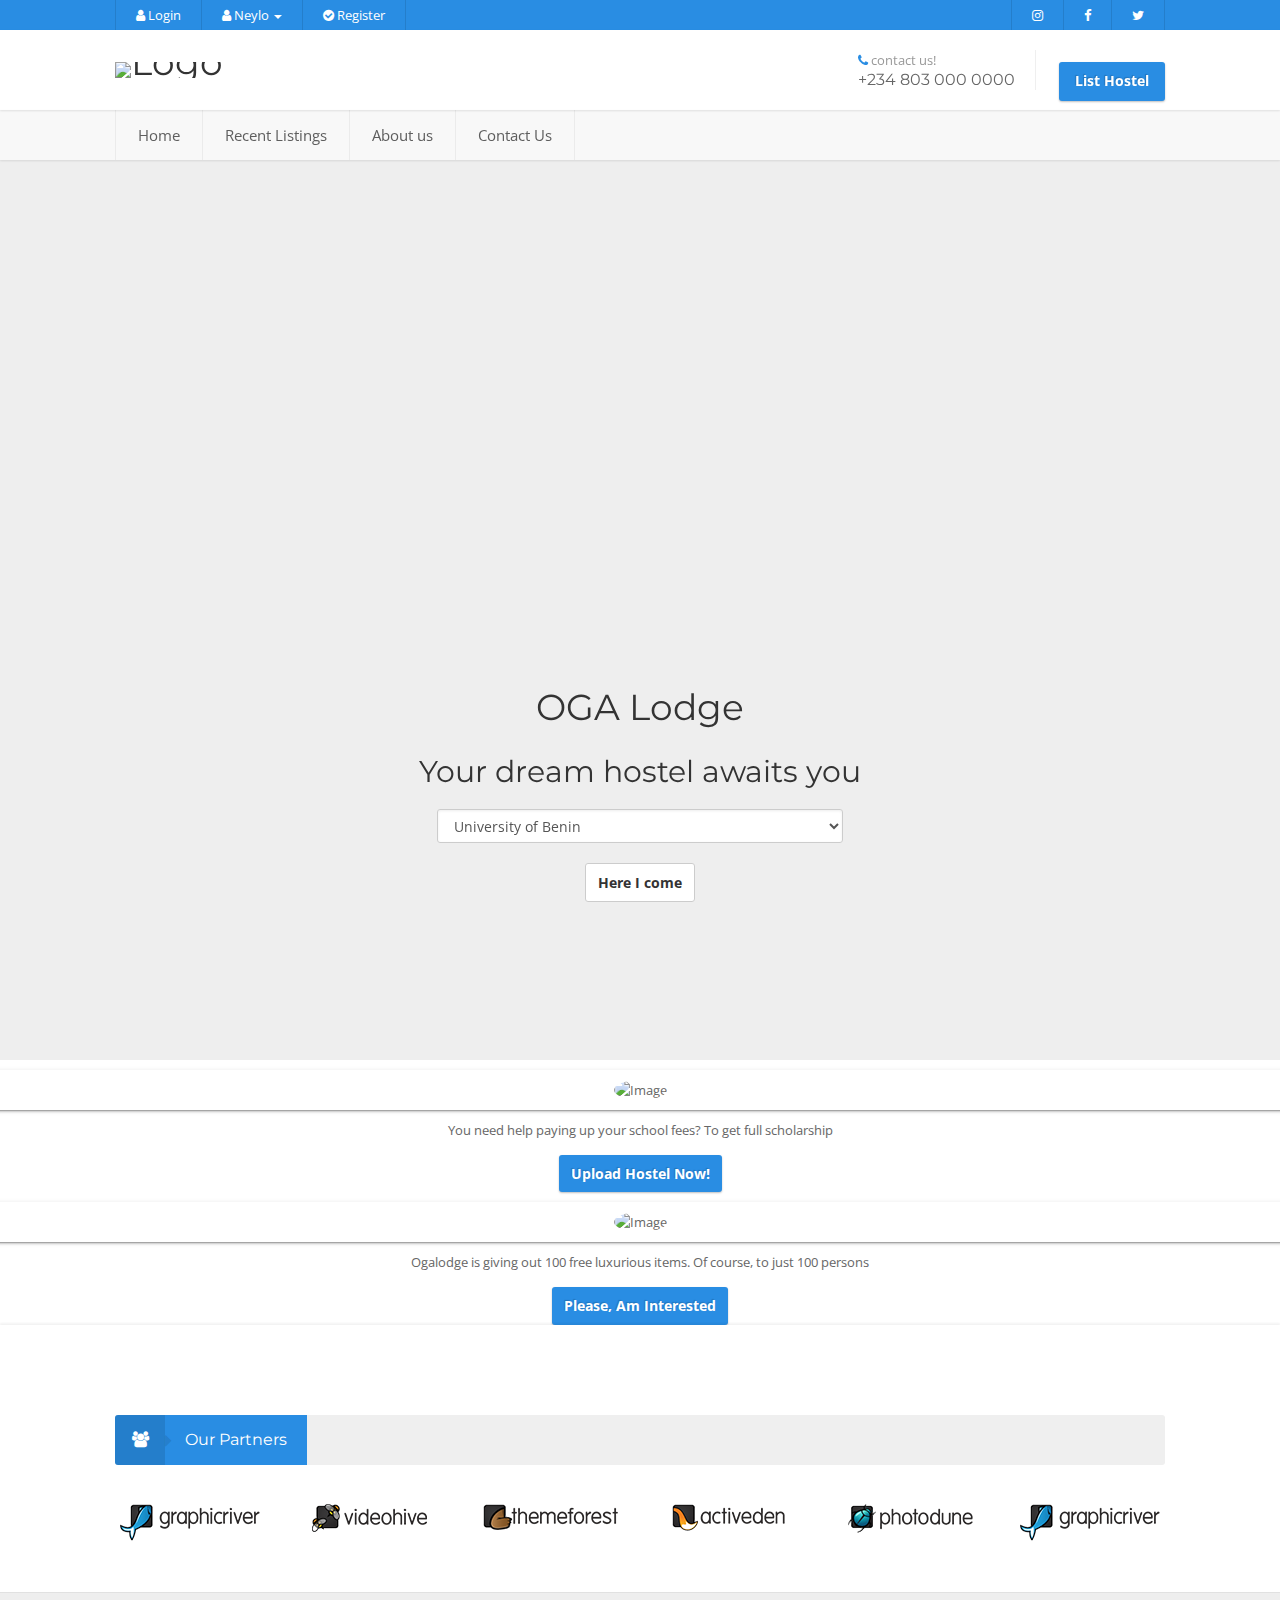
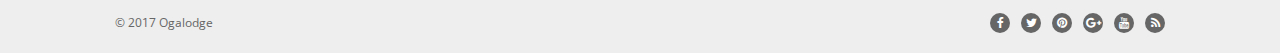
==== commit 8ccf517f: "modified home page" ====
--- a/home.html
+++ b/home.html
@@ -163,34 +163,52 @@
                     
                     .image-container {
   
-  display: flex;
-  justify-content: center;
-  margin: 10px;
-  padding: 10px;
-  /* Material design properties */
-  background: #fff;
-  box-shadow: 0 2px 2px 0 rgba(0, 0, 0, 0.14), 0 3px 1px -2px rgba(0, 0, 0, 0.2), 0 1px 5px 0 rgba(0, 0, 0, 0.12);
-}
+                                        display: flex;
+                                        justify-content: center;
+                                        margin: 10px;
+                                        padding: 10px;
+                                        /* Material design properties */
+                                        background: #fff;
+                                        box-shadow: 0 2px 2px 0 rgba(0, 0, 0, 0.14), 0 3px 1px -2px rgba(0, 0, 0, 0.2), 0 1px 5px 0 rgba(0, 0, 0, 0.12);
+                                    }
 
 
                     </style>
 
 
                 <div class="row">
-                    <div class="com-md-12" >
+                    <div class="com-md-12 text-center" >
                         
                                 <div class=" image-container">
                                         <img src="https://picsum.photos/300" class="img-responsive img-circle" alt="Image">
                                 </div>
-                                <div class=" image-container">
-                                        <img src="https://picsum.photos/300" class="img-responsive img-circle" alt="Image">
-                                </div>
+
+                                <p>You need help paying up your school fees? To get full scholarship</p>
+                                <a href="#" class="btn btn-primary"> Upload Hostel Now!</a>
                                 
                        
                         
                             
                             
                     </div>
+
+                    <div class="com-md-12 text-center" >
+                        
+                                <div class=" image-container">
+                                        <img src="https://picsum.photos/300" class="img-responsive img-circle" alt="Image">
+                                </div>
+
+                                <p>Ogalodge is giving out 100 free luxurious items. Of course, to just 100 persons</p>
+                                <a href="#" class="btn btn-primary">Please, Am Interested </a>
+                                
+                       
+                        
+                            
+                            
+                    </div>
+
+                   
+
                 </div> 
 
             </div>
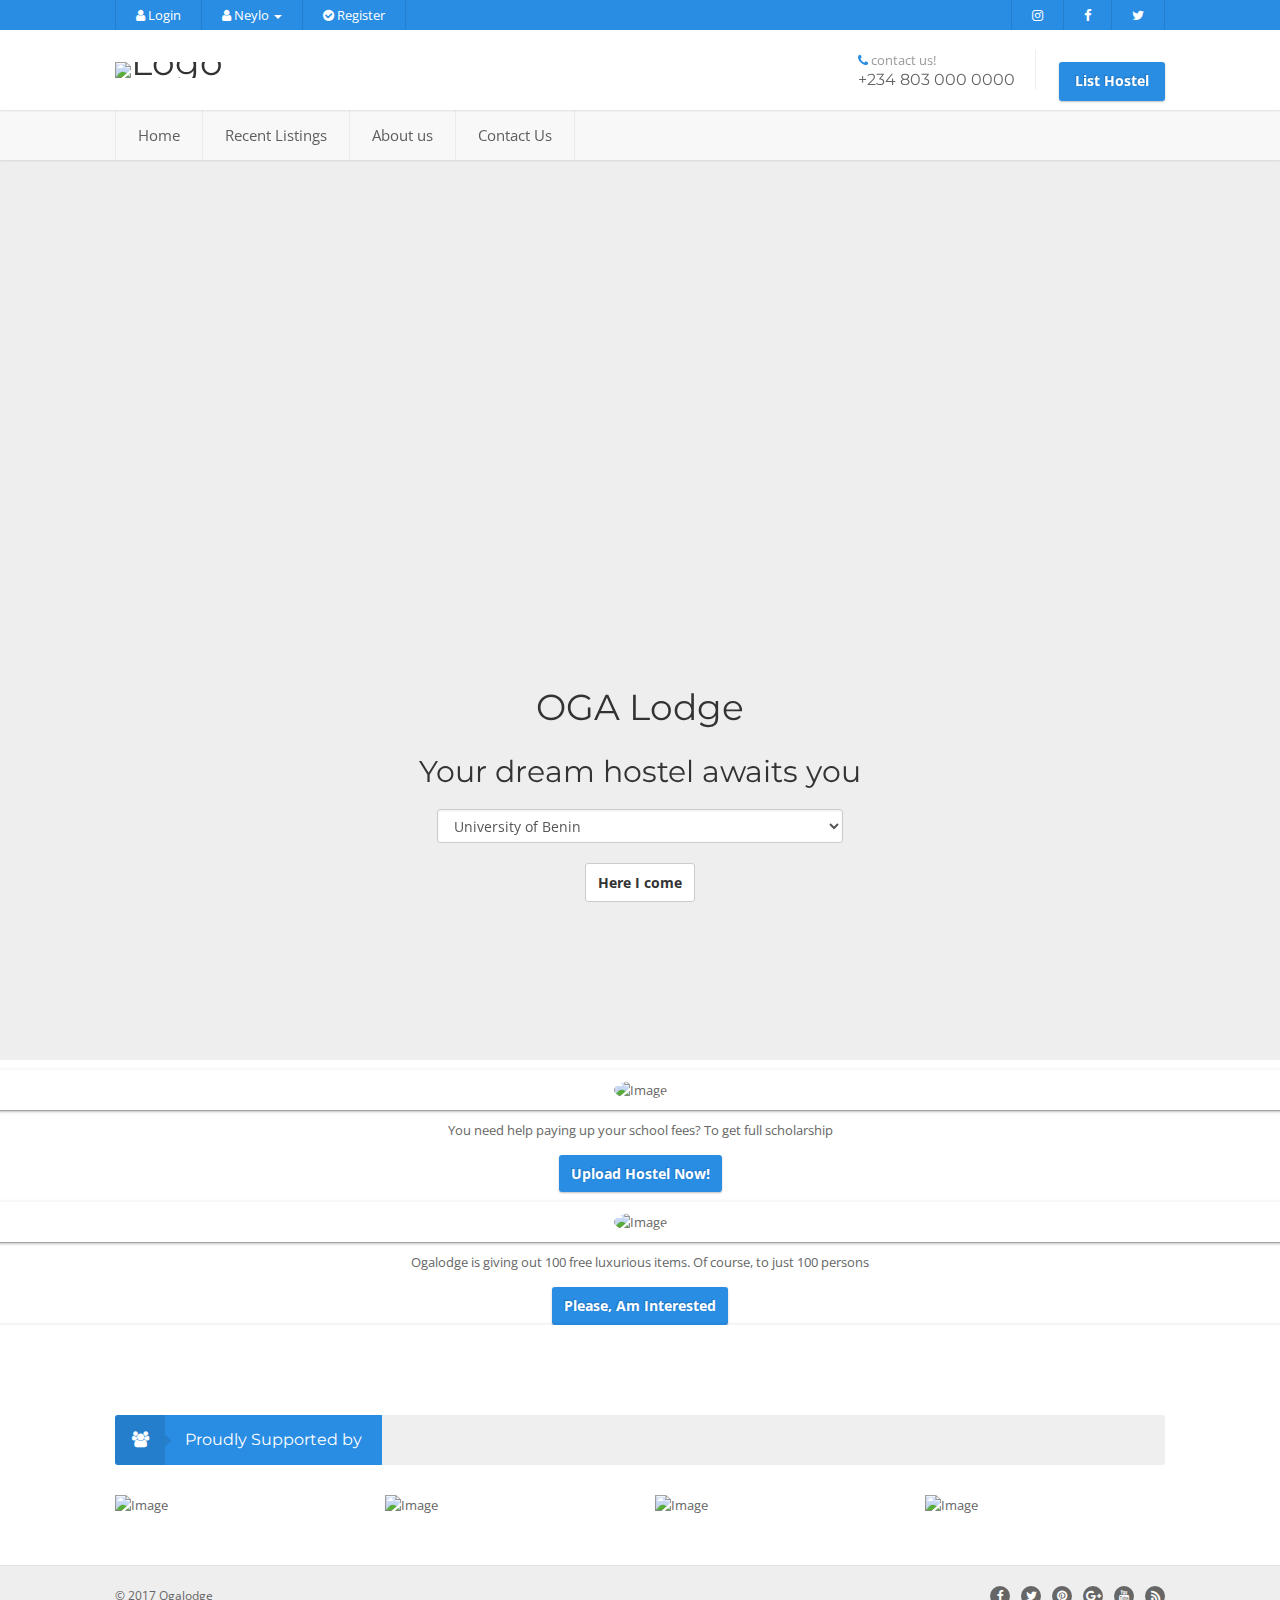
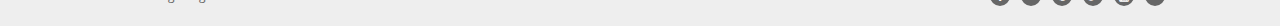
==== commit 2ae5755f: "added scholarship page" ====
--- a/home.html
+++ b/home.html
@@ -223,42 +223,30 @@
                 
                 <div class="container">
                     <div class="block-heading">
-                        <h4><span class="heading-icon"><i class="fa fa-group"></i></span>Our Partners</h4>
+                        <h4><span class="heading-icon"><i class="fa fa-group"></i></span>Proudly Supported by</h4>
 
                     </div>
                     <div class="row">
-                        <ul class="owl-carousel" id="clients-slider" data-columns="6" data-autoplay="yes" data-pagination="no" data-arrows="no" data-single-item="no" data-items-desktop="6" data-items-desktop-small="4" data-items-mobile="2" data-items-tablet="4">
-                            <li class="item">
-                                <a href="#"><img src="images/partner-1.png" alt=""></a>
-                            </li>
-                            <li class="item">
-                                <a href="#"><img src="images/partner-2.png" alt=""></a>
-                            </li>
-                            <li class="item">
-                                <a href="#"><img src="images/partner-3.png" alt=""></a>
-                            </li>
-                            <li class="item">
-                                <a href="#"><img src="images/partner-4.png" alt=""></a>
-                            </li>
-                            <li class="item">
-                                <a href="#"><img src="images/partner-5.png" alt=""></a>
-                            </li>
-                            <li class="item">
-                                <a href="#"><img src="images/partner-1.png" alt=""></a>
-                            </li>
-                            <li class="item">
-                                <a href="#"><img src="images/partner-2.png" alt=""></a>
-                            </li>
-                            <li class="item">
-                                <a href="#"><img src="images/partner-3.png" alt=""></a>
-                            </li>
-                            <li class="item">
-                                <a href="#"><img src="images/partner-4.png" alt=""></a>
-                            </li>
-                            <li class="item">
-                                <a href="#"><img src="images/partner-5.png" alt=""></a>
-                            </li>
-                        </ul>
+                        <div class="col-md-3">
+                            
+                            <img src="https://picsum.photos/200" class="img-responsive" alt="Image">
+                            
+                        </div>
+                        <div class="col-md-3">
+                            
+                            <img src="https://picsum.photos/200" class="img-responsive" alt="Image">
+                            
+                        </div>
+                        <div class="col-md-3">
+                            
+                            <img src="https://picsum.photos/200" class="img-responsive" alt="Image">
+                            
+                        </div>
+                        <div class="col-md-3">
+                            
+                            <img src="https://picsum.photos/200" class="img-responsive" alt="Image">
+                            
+                        </div>
                     </div>
                 </div>
             </div>
@@ -277,74 +265,14 @@
             }
         </style>
 
-        <div class="modal fade modal-setup" id="login">
-            <div class="modal-dialog custom-class">
-                <div class="modal-content">
-                    <div class="modal-header">
-                        <button type="button" class="close" data-dismiss="modal" aria-hidden="true">&times;</button>
-                        <h4 class="modal-title text-center">Login</h4>
-                    </div>
-                    <div class="modal-body">
-                        <form>
-                            <div class="input-group">
-                                <span class="input-group-addon"><i class="fa fa-user"></i></span>
-                                <input type="email" class="form-control" placeholder="Email">
-                            </div>
-                            <br>
-                            <div class="input-group">
-                                <span class="input-group-addon"><i class="fa fa-lock"></i></span>
-                                <input type="password" class="form-control" placeholder="Password">
-                            </div>
-                            <br>
-                            <button type="submit" class="btn btn-primary form-control">Login Now</button>
-                        </form>
-                    </div>
-
-                </div>
-            </div>
-        </div>
-
-        <div class="modal fade modal-setup" id="signup">
-            <div class="modal-dialog custom-class">
-                <div class="modal-content">
-                    <div class="modal-header">
-                        <button type="button" class="close" data-dismiss="modal" aria-hidden="true">&times;</button>
-                        <h4 class="modal-title text-center">Register</h4>
-                    </div>
-                    <div class="modal-body">
-                        <form>
-                            <div class="input-group">
-                                <span class="input-group-addon"><i class="fa fa-user"></i></span>
-                                <input type="text" class="form-control" placeholder="Full Name">
-                            </div>
-                            <br>
-                            <div class="input-group">
-                                <span class="input-group-addon"><i class="fa fa-mail-forward"></i></span>
-                                <input type="email" class="form-control" placeholder="Email">
-                            </div>
-                            <br>
-                            <div class="input-group">
-                                <span class="input-group-addon"><i class="fa fa-phone"></i></span>
-                                <input type="number" class="form-control" placeholder="Phone number">
-                            </div>
-                            <br>
-                            <div class="input-group">
-                                <span class="input-group-addon"><i class="fa fa-lock"></i></span>
-                                <input type="password" class="form-control" placeholder="Password">
-                            </div>
-                            <br>
-                            <button type="submit" class="btn btn-primary form-control">Register</button>
-                        </form>
-                    </div>
-
-                </div>
-            </div>
-        </div>
+        
+       
         <footer class="site-footer-bottom">
             <div class="container">
                 <div class="row">
                     <div class="copyrights-col-left col-md-6 col-sm-6">
                         <p>&copy; 2017 Ogalodge</p>
+                        
                     </div>
                     <div class="copyrights-col-right col-md-6 col-sm-6">
                         <div class="social-icons">
